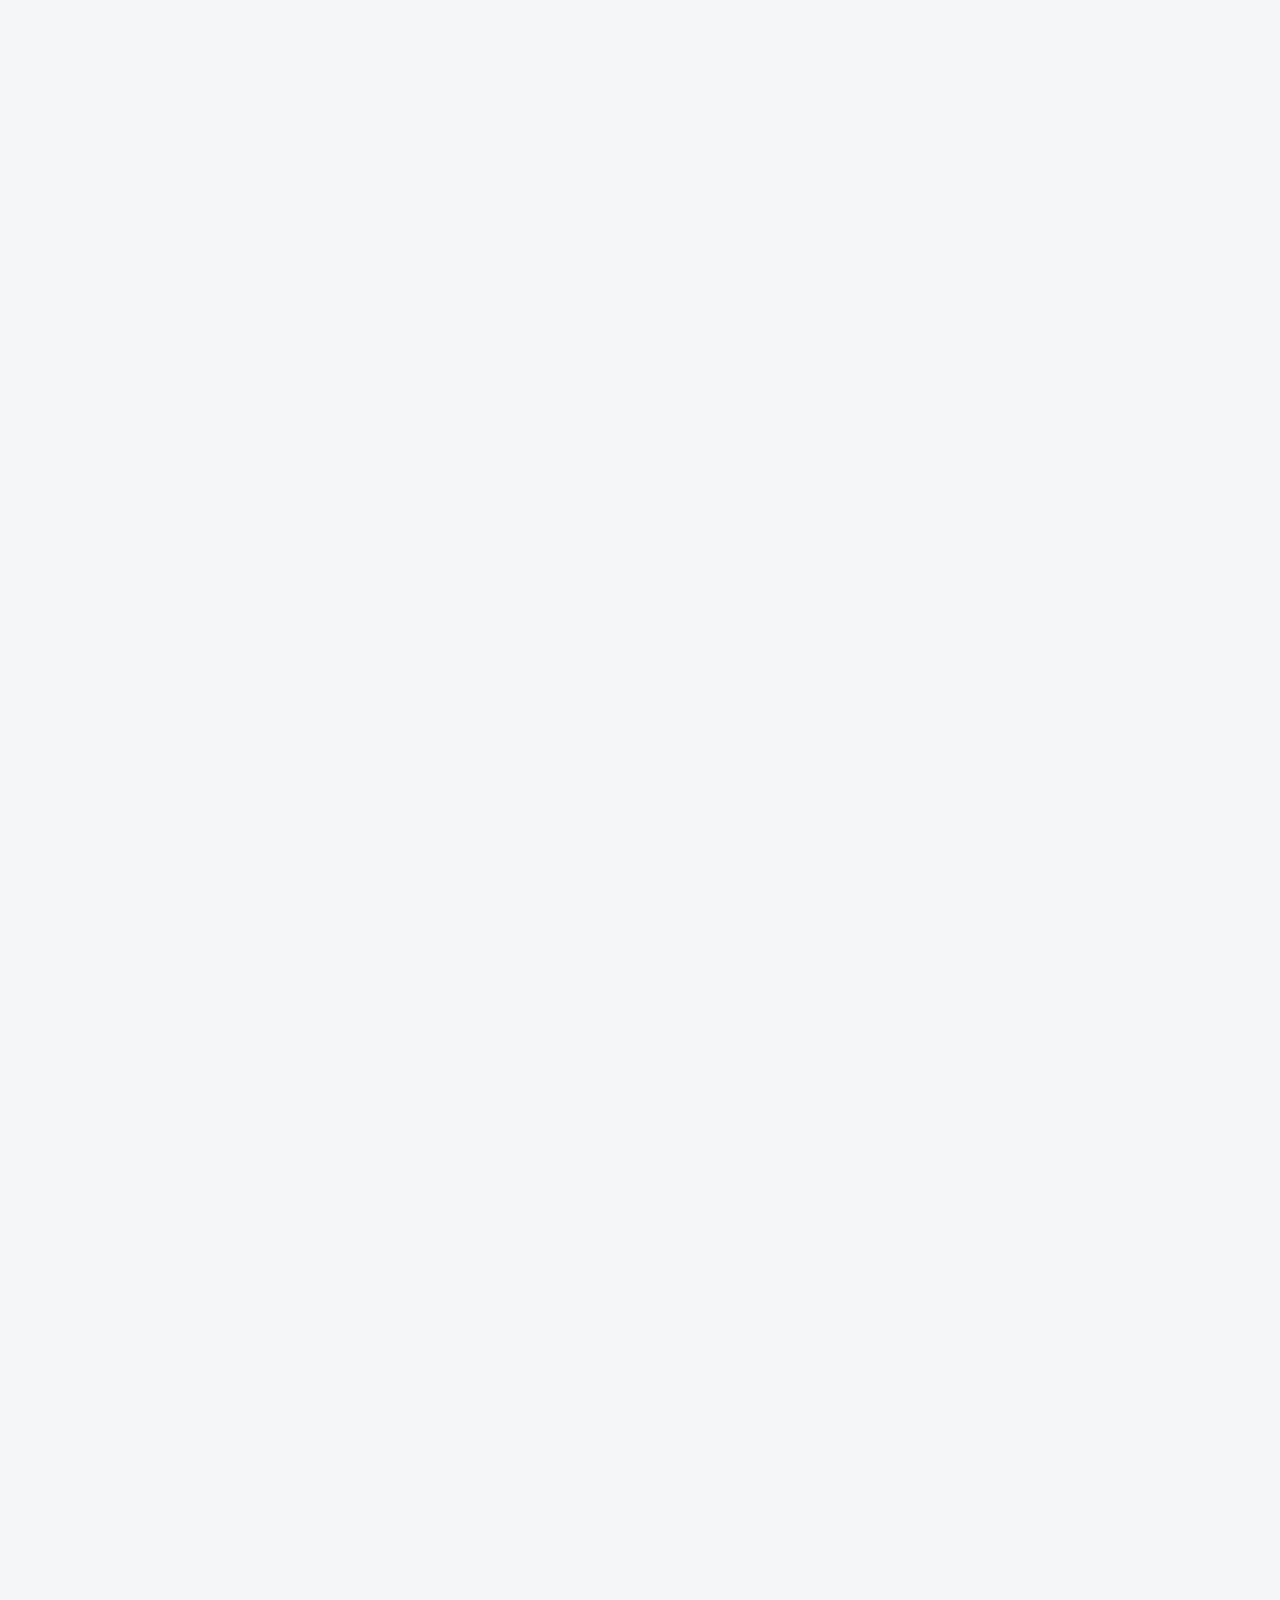
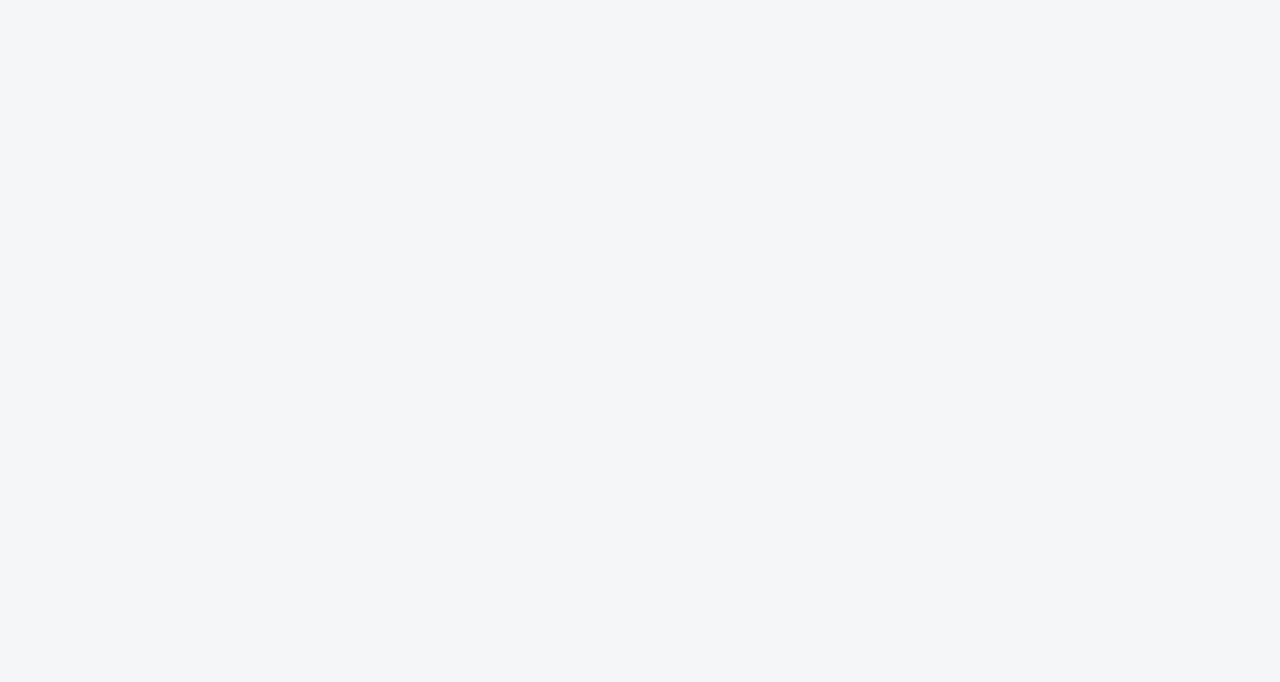
==== index.html @ a6c95e02 "First" ====
﻿<!DOCTYPE html>
<html lang="en">

<head>
    <meta charset="utf-8">
    <meta http-equiv="X-UA-Compatible" content="IE=edge">
    <meta name="viewport" content="width=device-width, initial-scale=1">
    <!-- The above 3 meta tags *must* come first in the head; any other head content must come *after* these tags -->
    <meta name="description" content="">
    <meta name="keywords" content="">
    <title>Home</title>
    <!-- Bootstrap -->
    <link href="css/bootstrap.min.css" rel="stylesheet">
    <link href="css/style.css" rel="stylesheet">
    <link href="css/font-awesome.min.css" rel="stylesheet">
    <link href="css/fontello.css" rel="stylesheet">
    <link rel="stylesheet" type="text/css" href="css/animsition.min.css">
    <!-- Google Fonts -->
    <link href="https://fonts.googleapis.com/css?family=Poppins:300,400,500,600,700|Merriweather:300,300i,400,400i,700,700i" rel="stylesheet">
    <!-- owl Carousel Css -->
    <link href="css/owl.carousel.css" rel="stylesheet">
    <link href="css/owl.theme.css" rel="stylesheet">
    <!-- HTML5 shim and Respond.js for IE8 support of HTML5 elements and media queries -->
    <!-- WARNING: Respond.js doesn't work if you view the page via file:// -->
    <!--[if lt IE 9]>
      <script src="https://oss.maxcdn.com/html5shiv/3.7.3/html5shiv.min.js"></script>
      <script src="https://oss.maxcdn.com/respond/1.4.2/respond.min.js"></script>
    <![endif]-->
</head>

<body class="animsition">
    <div class="top-bar">
        <!-- top-bar -->
        <div class="container">
            <div class="row">
                <div class="col-md-4 hidden-xs hidden-sm">
                    <p class="mail-text">Welcome to our Website</p>
                </div>
                <div class="col-md-8 col-sm-12 text-right col-xs-12">
                    <div class="top-nav">
                        <!--<span class="top-text hidden-xs"><a href="#">View Locations</a> </span> <span class="top-text"><a href="#">+1800-123-4567</a></span> <span class="top-text"><a href="#">EMI calculator</a></span> -->
                    </div>
                </div>
            </div>
        </div>
    </div>
    <!-- /.top-bar -->
    <div class="header">
        <div class="container">
            <div class="row">
                <div class="col-md-2 col-sm-12 col-xs-6">
                    <!-- logo -->
                    <div class="logo">
                        <a href="index.html"><img src="images/logo.png" alt="Borrow - Loan Company Website Template"></a>
                    </div>
                </div>
                <!-- logo -->
                <div class="col-md-10 col-sm-12 col-xs-12">
                    <div id="navigation">
                        <!-- navigation start-->
                        <ul>
                            <li class="active"><a href="index.html" class="animsition-link">Home</a></li>
                            <li><a href="product.html" class="animsition-link">Product</a></li>
                            <!--<li><a href="blog-listing.html" class="animsition-link">Blog</a></li>-->
                            <!--<li><a href="faq.html" class="animsition-link">Faq</a></li>-->
                            <!--<li><a href="contact-us.html" title="Contact us" class="animsition-link">Contact us</a></li>-->
                        </ul>
                    </div>
                    <!-- /.navigation start-->
                </div>
            </div>
        </div>
    </div>
    <div class="slider" id="">
        <!-- slider -->
        <div class="slider-img"><img src="./images/slider-1.jpg" alt="Borrow - Loan Company Website Template" class="">
            <div class="container">
                <div class="row">
                    <div class="col-lg-6 col-md-12 col-sm-12 col-xs-12">
                        <div class="slider-captions">
                            <!-- slider-captions -->
                            <h1 class="slider-title">Pinjaman Pribadi Sesuai dengan Kebutuhan Anda </h1>
                            <p class="slider-text hidden-xs">Pinjaman Pribadi Sesuai dengan Kebutuhan Anda
                                <!--<br>-->
                                <!--<strong class="text-highlight">(555) 123-4567</strong>-->
                            </p>
                            <!--<a href="" class="btn btn-default hidden-xs">Loan Products</a>-->
                        </div>
                        <!-- /.slider-captions -->
                    </div>
                </div>
            </div>
        </div>
        <!--<div>-->
            <!--&lt;!&ndash;<div class="slider-img"><img src="./images/slider-2.jpg" alt="Borrow - Loan Company Website Template" class="">&ndash;&gt;-->
                <!--&lt;!&ndash;<div class="container">&ndash;&gt;-->
                    <!--&lt;!&ndash;<div class="row">&ndash;&gt;-->
                        <!--&lt;!&ndash;<div class="col-lg-6 col-md-12 col-sm-12 col-xs-12">&ndash;&gt;-->
                            <!--&lt;!&ndash;<div class="slider-captions">&ndash;&gt;-->
                                <!--&lt;!&ndash;&lt;!&ndash; slider-captions &ndash;&gt;&ndash;&gt;-->
                                <!--&lt;!&ndash;<h1 class="slider-title"> Lowest Car Loan Rate <strong class="text-highlight">9.60%</strong> </h1>&ndash;&gt;-->
                                <!--&lt;!&ndash;<p class="slider-text hidden-xs"> We provide an excellent service Loan company. Lorem ipsum simple dummy content goes here.</p>&ndash;&gt;-->
                                <!--&lt;!&ndash;<a href="projects.html" class="btn btn-default hidden-xs">Check Eligiblity</a> </div>&ndash;&gt;-->
                            <!--&lt;!&ndash;&lt;!&ndash; /.slider-captions &ndash;&gt;&ndash;&gt;-->
                        <!--&lt;!&ndash;</div>&ndash;&gt;-->
                    <!--&lt;!&ndash;</div>&ndash;&gt;-->
                <!--&lt;!&ndash;</div>&ndash;&gt;-->
            <!--&lt;!&ndash;</div>&ndash;&gt;-->
        <!--</div>-->
        <!--<div>-->
            <!--&lt;!&ndash;<div class="slider-img"><img src="./images/slider-3.jpg" alt="Borrow - Loan Company Website Template" class="">&ndash;&gt;-->
                <!--&lt;!&ndash;<div class="container">&ndash;&gt;-->
                    <!--&lt;!&ndash;<div class="row">&ndash;&gt;-->
                        <!--&lt;!&ndash;<div class="col-lg-6 col-md-12 col-sm-12 col-xs-12">&ndash;&gt;-->
                            <!--&lt;!&ndash;<div class="slider-captions">&ndash;&gt;-->
                                <!--&lt;!&ndash;&lt;!&ndash; slider-captions &ndash;&gt;&ndash;&gt;-->
                                <!--&lt;!&ndash;<h1 class="slider-title">Student Loans with Greate Rates <strong class="text-highlight">11.10%</strong></h1>&ndash;&gt;-->
                                <!--&lt;!&ndash;<p class="slider-text hidden-xs">We provide an excellent service for all types of loans in&ndash;&gt;-->
                                    <!--&lt;!&ndash;<br> ahmedabad and offer service, advice and direction.</p>&ndash;&gt;-->
                                <!--&lt;!&ndash;<a href="service-list.html" class="btn btn-default hidden-xs">View Products</a> </div>&ndash;&gt;-->
                            <!--&lt;!&ndash;&lt;!&ndash; /.slider-captions &ndash;&gt;&ndash;&gt;-->
                        <!--&lt;!&ndash;</div>&ndash;&gt;-->
                    <!--&lt;!&ndash;</div>&ndash;&gt;-->
                <!--&lt;!&ndash;</div>&ndash;&gt;-->
            <!--&lt;!&ndash;</div>&ndash;&gt;-->
        <!--</div>-->
    </div>
    <div class="rate-table">
        <div class="container">
            <!--<div class="row">-->
                <!--<div class="col-md-6 col-sm-6 col-xs-6">-->
                    <!--<div class="rate-counter-block">-->
                        <!--<div class="icon rate-icon  "> <img src="images/mortgage.svg" alt="Borrow - Loan Company Website Template" class="icon-svg-1x"></div>-->
                        <!--<div class="rate-box">-->
                            <!--<h1 class="loan-rate">3.74%</h1>-->
                            <!--<small class="rate-title">Home Loans</small>-->
                        <!--</div>-->
                    <!--</div>-->
                <!--</div>-->
                <div class="col-md-6 col-sm-6 col-xs-6">
                    <div class="rate-counter-block">
                        <div class="icon rate-icon  "> <img src="images/loan.svg" alt="Borrow - Loan Company Website Template" class="icon-svg-1x"></div>
                        <div class="rate-box">
                            <h1 class="loan-rate">8.96%</h1>
                            <small class="rate-title">Personal Loans</small>
                        </div>
                    </div>
                </div>
                <!--<div class="col-md-6 col-sm-6 col-xs-6">-->
                    <!--<div class="rate-counter-block">-->
                        <!--<div class="icon rate-icon  "> <img src="images/car.svg" alt="Borrow - Loan Company Website Template" class="icon-svg-1x"></div>-->
                        <!--<div class="rate-box">-->
                            <!--<h1 class="loan-rate">6.70%</h1>-->
                            <!--<small class="rate-title">Car Loans</small>-->
                        <!--</div>-->
                    <!--</div>-->
                <!--</div>-->
                <div class="col-md-6 col-sm-6 col-xs-6">
                    <div class="rate-counter-block">
                        <div class="icon rate-icon  "> <img src="images/credit-card.svg" alt="Borrow - Loan Company Website Template" class="icon-svg-1x"></div>
                        <div class="rate-box">
                            <h1 class="loan-rate">9.00%</h1>
                            <small class="rate-title">Credit card</small>
                        </div>
                    </div>
                </div>
            </div>
        <!--</div>-->
    </div>
    <div class="section-space80">
        <div class="container">
            <div class="row">
                <div class="col-md-offset-2 col-md-8 col-sm-12 col-xs-12">
                    <div class="mb60 text-center section-title">
                        <!-- section title start-->
                        <h1>Temukan Produk Pinjaman Yang Kami Tawarkan</h1>
                        <p>Kami akan mencocokkan Anda dengan program pinjaman yang memenuhi kebutuhan keuangan Anda, dalam likuiditas jangka pendek, dengan berupaya menyediakan dana bagi Anda dalam waktu 24 jam setelah aplikasi.</p>
                    </div>
                    <!-- /.section title start-->
                </div>
            </div>
            <div class="row">
                <div class="service" id="service">
                    <div class="col-md-12 col-sm-12 col-xs-12">
                        <div class="bg-white pinside40 service-block outline mb30">
                            <div class="icon mb40"> <img src="images/loan.svg" alt="" class="icon-svg-2x"> </div>
                            <h2><a href="#" class="title">Kredit Tanpa Agunan</a></h2>
                            <p>Kredit Tanpa Agunan (KTA) adalah salah satu produk pinjaman yang memberikan fasilitas kredit tanpa membebankan calon nasabah untuk mempersiapkan suatu aset untuk dijadikan jaminan atas pinjaman tersebut.</p>
                            <a href="#" class="btn-link">Baca selengkapnya</a> </div>
                    </div>
                    <div class="col-md-12 col-sm-12 col-xs-12">
                        <div class="bg-white pinside40 service-block outline mb30">
                            <div class="icon mb40"> <img src="images/mortgage.svg" alt="" class="icon-svg-2x"></div>
                            <h2><a href="#" class="title">Kredit Pemilikan Rumah</a></h2>
                            <p>Kredit Pemilikan Rumah (KPR) adalah produk pembiayaan atau pinjaman yang diberikan kepada pembeli rumah dengan skema pembiayaan sampai dengan persentase tertentu dari harga rumah atau properti.   </p>
                            <a href="#" class="btn-link">Baca selengkapnya</a> </div>
                    </div>
                    <div class="col-md-12 col-sm-12 col-xs-12">
                        <div class="bg-white pinside40 service-block outline mb30">
                            <div class="icon mb40"> <img src="images/piggy-bank.svg" alt="" class="icon-svg-2x"></div>
                            <h2><a href="#" class="title">Kredit Multiguna</a></h2>
                            <p>Kredit Multiguna (KMG) adalah salah satu produk perbankan yang memberikan fasilitas pinjaman dimana peminjam (debitur) diharuskan untuk memberikan agunan atau jaminan.  </p>
                            <a href="#" class="btn-link">Baca selengkapnya</a> </div>
                    </div>
                    <!--<div class="col-md-12 col-sm-12 col-xs-12">-->
                        <!--<div class="bg-white pinside40 service-block outline mb30">-->
                            <!--<div class="icon mb40"> <img src="images/loan.svg" alt="Borrow - Loan Company Website Template" class="icon-svg-2x"></div>-->
                            <!--<h2><a href="#" class="title">Business Loan</a></h2>-->
                            <!--<p>Lorem ipsum dolor sit nean commodo ligula eget dolor simple dummyum sociis natoque.amet, consectetuer adipiscing elit. </p>-->
                            <!--<a href="#" class="btn-link">Read More</a> </div>-->
                    <!--</div>-->
                    <div class="col-md-12 col-sm-12 col-xs-12">
                        <div class="bg-white pinside40 service-block outline mb30">
                            <div class="icon mb40"> <img src="images/car.svg" alt="Borrow - Loan Company Website Template" class="icon-svg-2x"></div>
                            <h2><a href="#" class="title">Kredit Mobil Baru</a></h2>
                            <p>Kredit mobil adalah sebuah layanan yang ditawarkan oleh pihak bank atau lembaga pembiayaan kepada para nasabahnya yang ingin membeli mobil dengan cara yang cepat dan mudah.</p>
                            <a href="#" class="btn-link">Baca selengkapnya</a> </div>
                    </div>
                </div>
            </div>
        </div>
    </div>
    <div class="bg-white section-space80">
        <div class="container">
            <div class="row">
                <div class="col-md-offset-2 col-md-8 col-xs-12">
                    <div class="mb100 text-center section-title">
                        <!-- section title start-->
                        <h1>Fast & Easy Application Process.</h1>
                        <p>Suspendisse aliquet varius nunc atcibus lacus sit amet coed portaeri sque mami luctus viveed congue lobortis faucibus.</p>
                    </div>
                    <!-- /.section title start-->
                </div>
            </div>
            <div class="row">
                <div class="col-md-4 col-sm-4 col-xs-12">
                    <div class="bg-white pinside40 number-block outline mb60 bg-boxshadow">
                        <div class="circle"><span class="number">1</span></div>
                        <h3 class="number-title">Pilih Produk KTA</h3>
                        <p>Tentukan produk KTA sesuai kebutuhan Anda.</p>
                    </div>
                </div>
                <div class="col-md-4 col-sm-4 col-xs-12">
                    <div class="bg-white pinside40 number-block outline mb60 bg-boxshadow">
                        <div class="circle"><span class="number">2</span></div>
                        <h3 class="number-title">Lengkapi Data Diri Anda</h3>
                        <p>Isi dan lengkapi seluruh informasi yang diperlukan seperti Nama, Alamat, Pekerjaan, Penghasilan, dan informasi lainnya.</p>
                    </div>
                </div>
                <div class="col-md-4 col-sm-4 col-xs-12">
                    <div class="bg-white pinside40 number-block outline mb60 bg-boxshadow">
                        <div class="circle"><span class="number">3</span></div>
                        <h3 class="number-title">Konfirmasi</h3>
                        <p>Anda akan mendapatkan SMS konfirmasi bahwa aplikasi pinjaman Anda akan segera diproses.</p>
                    </div>
                </div>
            </div>
            <div class="row">
                <div class="col-md-offset-2 col-md-8 col-sm-offset-2 col-sm-8 text-center"> <a href="#" class="btn btn-default">CEK PRODUK PINJAMAN</a> </div>
            </div>
        </div>
    </div>
    <!--<div class="tlinks">Collect from <a href="http://www.cssmoban.com/">网页模板</a></div>-->
    <!--<div class="section-space80">-->
        <!--<div class="container">-->
            <!--<div class="row">-->
                <!--<div class="col-md-offset-2 col-md-8">-->
                    <!--<div class="mb60 text-center section-title">-->
                        <!--&lt;!&ndash; section title start&ndash;&gt;-->
                        <!--<h1>Why People Choose Us</h1>-->
                        <!--<p>Suspendisse aliquet varius nunc atcibus lacus sit amet coed portaeri sque mami luctus viveed congue lobortis faucibus.</p>-->
                    <!--</div>-->
                    <!--&lt;!&ndash; /.section title start&ndash;&gt;-->
                <!--</div>-->
            <!--</div>-->
            <!--<div class="row">-->
                <!--<div class="col-md-12 col-sm-12 col-xs-12">-->
                    <!--<div class="bg-white bg-boxshadow">-->
                        <!--<div class="row">-->
                            <!--<div class="col-md-4 col-sm-6 nopadding col-xs-12">-->
                                <!--<div class="bg-white pinside60 number-block outline">-->
                                    <!--<div class="mb20"><i class="icon-command  icon-4x icon-primary"></i></div>-->
                                    <!--<h3>Dedicated Specialists</h3>-->
                                    <!--<p>Duis eget diam quis elit erdiet alidvolutp terdum tfanissim non intwesollis eu mauris.</p>-->
                                    <!--<a href="#" class="btn btn-outline mt20">Meet the team</a> </div>-->
                            <!--</div>-->
                            <!--<div class="col-md-4 col-sm-6 nopadding col-xs-12">-->
                                <!--<div class="bg-white pinside60 number-block outline">-->
                                    <!--<div class="mb20"><i class="icon-cup  icon-4x icon-primary"></i></div>-->
                                    <!--<h3>Success Stories Rating</h3>-->
                                    <!--<p>Integer facilisis fringilla dolor ut luctus lvinar felis miat velitliquam at fermentum orci.</p>-->
                                    <!--<a href="#" class="btn btn-outline mt20">View Client Review</a> </div>-->
                            <!--</div>-->
                            <!--<div class="col-md-4 col-sm-12 nopadding col-xs-12">-->
                                <!--<div class="bg-white pinside60 number-block outline">-->
                                    <!--<div class="mb20"><i class="icon-calculator  icon-4x icon-primary"></i></div>-->
                                    <!--<h3>No front Appraisal Fees!</h3>-->
                                    <!--<p> Integer faisis fringilla dolor ut luctus nisi eneinar felis viverra dignissim fermentum orci.</p>-->
                                    <!--<a href="#" class="btn btn-outline mt20">Why choose us</a> </div>-->
                            <!--</div>-->
                        <!--</div>-->
                    <!--</div>-->
                <!--</div>-->
            <!--</div>-->
        <!--</div>-->
    <!--</div>-->
    <!--<div class="bg-default section-space80">-->
        <!--<div class="container">-->
            <!--<div class="row">-->
                <!--<div class="col-md-offset-2 col-md-8 col-sm-offset-2 col-sm-8">-->
                    <!--<div class="mb60 text-center section-title">-->
                        <!--&lt;!&ndash; section title start&ndash;&gt;-->
                        <!--<h1 class="title-white">Some of our Awesome Testimonials</h1>-->
                        <!--<p> You won’t be the only one lorem ipsu mauris diam mattises.</p>-->
                    <!--</div>-->
                    <!--&lt;!&ndash; /.section title start&ndash;&gt;-->
                <!--</div>-->
            <!--</div>-->
            <!--<div class="row">-->
                <!--<div class="col-md-4 col-sm-4 clearfix col-xs-12">-->
                    <!--<div class="testimonial-block mb30">-->
                        <!--<div class="bg-white pinside30 mb20">-->
                            <!--<p class="testimonial-text"> “I loved the customer service you guys provided me. That was very nice and patient with questions I had. I would really like definitely come back here”</p>-->
                        <!--</div>-->
                        <!--<div class="testimonial-autor-box">-->
                            <!--<div class="testimonial-img pull-left"> <img src="images/testimonial-img.jpg" alt="Borrow - Loan Company Website Template"> </div>-->
                            <!--<div class="testimonial-autor pull-left">-->
                                <!--<h4 class="testimonial-name">Donny J. Griffin</h4>-->
                                <!--<span class="testimonial-meta">Personal Loan</span> </div>-->
                        <!--</div>-->
                    <!--</div>-->
                <!--</div>-->
                <!--<div class="col-md-4 col-sm-4 clearfix col-xs-12">-->
                    <!--<div class="testimonial-block mb30">-->
                        <!--<div class="bg-white pinside30 mb20">-->
                            <!--<p class="testimonial-text"> “I had a good experience with Insight Loan Services. I am thankful to insight for the help you guys gave me. My loan was easy and fast. thank you Insigtht”</p>-->
                        <!--</div>-->
                        <!--<div class="testimonial-autor-box">-->
                            <!--<div class="testimonial-img pull-left"> <img src="images/testimonial-img-1.jpg" alt="Borrow - Loan Company Website Template"> </div>-->
                            <!--<div class="testimonial-autor pull-left">-->
                                <!--<h4 class="testimonial-name">Mary O. Randle</h4>-->
                                <!--<span class="testimonial-meta">Education Loan</span> </div>-->
                        <!--</div>-->
                    <!--</div>-->
                <!--</div>-->
                <!--<div class="col-md-4 col-sm-4 clearfix col-xs-12">-->
                    <!--<div class="testimonial-block mb30">-->
                        <!--<div class="bg-white pinside30 mb20">-->
                            <!--<p class="testimonial-text"> “We came out of their offices very happy with their service. They treated us very kind. Definite will come back. The waiting time was very appropriate.”</p>-->
                        <!--</div>-->
                        <!--<div class="testimonial-autor-box">-->
                            <!--<div class="testimonial-img pull-left"> <img src="images/testimonial-img-2.jpg" alt="Borrow - Loan Company Website Template"> </div>-->
                            <!--<div class="testimonial-autor pull-left">-->
                                <!--<h4 class="testimonial-name">Lindo E. Olson</h4>-->
                                <!--<span class="testimonial-meta">Car Loan</span> </div>-->
                        <!--</div>-->
                    <!--</div>-->
                <!--</div>-->
            <!--</div>-->
        <!--</div>-->
    <!--</div>-->
    <!--<div class="section-space40 bg-white">-->
        <!--<div class="container">-->
            <!--<div class="row">-->
                <!--<div class="col-md-2 col-sm-4 col-xs-6"> <img src="images/logo-1.jpg" alt="Borrow - Loan Company Website Template"> </div>-->
                <!--<div class="col-md-2 col-sm-4 col-xs-6"> <img src="images/logo-2.jpg" alt="Borrow - Loan Company Website Template"> </div>-->
                <!--<div class="col-md-2 col-sm-4 col-xs-6"> <img src="images/logo-3.jpg" alt="Borrow - Loan Company Website Template"> </div>-->
                <!--<div class="col-md-2 col-sm-4 col-xs-6"> <img src="images/logo-4.jpg" alt="Borrow - Loan Company Website Template"> </div>-->
                <!--<div class="col-md-2 col-sm-4 col-xs-6"> <img src="images/logo-5.jpg" alt="Borrow - Loan Company Website Template"> </div>-->
                <!--<div class="col-md-2 col-sm-4 col-xs-6"> <img src="images/logo-1.jpg" alt="Borrow - Loan Company Website Template"> </div>-->
            <!--</div>-->
        <!--</div>-->
    <!--</div>-->
    <!--<div class="section-space80">-->
        <!--<div class="container">-->
            <!--<div class="row">-->
                <!--<div class="col-md-offset-2 col-md-8 col-sm-offset-2 col-sm-8">-->
                    <!--<div class="mb60 text-center section-title">-->
                        <!--&lt;!&ndash; section title start&ndash;&gt;-->
                        <!--<h1>Latest News from Loan Company</h1>-->
                        <!--<p> Our mission is to deliver reliable, latest news and opinions.</p>-->
                    <!--</div>-->
                    <!--&lt;!&ndash; /.section title start&ndash;&gt;-->
                <!--</div>-->
            <!--</div>-->
            <!--<div class="row">-->
                <!--<div class="col-md-4 col-sm-6 col-xs-12">-->
                    <!--<div class="post-block mb30">-->
                        <!--<div class="post-img">-->
                            <!--<a href="blog-single.html" class="imghover"><img src="images/blog-img.jpg" alt="Borrow - Loan Company Website Template" class="img-responsive"></a>-->
                        <!--</div>-->
                        <!--<div class="bg-white pinside40 outline">-->
                            <!--<h2><a href="blog-single.html" class="title">Couples Buying New Home Loan</a></h2>-->
                            <!--<p class="meta"><span class="meta-date">Aug 25, 2017</span><span class="meta-author">By<a href="#"> Admin</a></span></p>-->
                            <!--<p>Fusce sed erat libasellus id orci quis ligula pret do lectus velit, a malesuada urna sodales eu.</p>-->
                            <!--<a href="blog-single.html" class="btn-link">Read More</a> </div>-->
                    <!--</div>-->
                <!--</div>-->
                <!--<div class="col-md-4 col-sm-6 col-xs-12">-->
                    <!--<div class="post-block mb30">-->
                        <!--<div class="post-img">-->
                            <!--<a href="blog-single.html" class="imghover"><img src="images/blog-img-1.jpg" alt="Borrow - Loan Company Website Template" class="img-responsive"></a>-->
                        <!--</div>-->
                        <!--<div class="bg-white pinside40 outline">-->
                            <!--<h2><a href="blog-single.html" class="title">Business Man Thinking for Loan</a></h2>-->
                            <!--<p class="meta"><span class="meta-date">Aug 24, 2017</span><span class="meta-author">By<a href="#"> Admin</a></span></p>-->
                            <!--<p>Nulla vehicula nibh vel malesuada dapibus ringilla nunc mi sit amet fbendum sapierttitor nibh. </p>-->
                            <!--<a href="blog-single.html" class="btn-link">Read More</a> </div>-->
                    <!--</div>-->
                <!--</div>-->
                <!--<div class="col-md-4 col-sm-6 col-xs-12">-->
                    <!--<div class="post-block mb30">-->
                        <!--<div class="post-img">-->
                            <!--<a href="blog-single.html" class="imghover"><img src="images/blog-img-2.jpg" alt="Borrow - Loan Company Website Templates" class="img-responsive"></a>-->
                        <!--</div>-->
                        <!--<div class="bg-white pinside40 outline">-->
                            <!--<h2><a href="blog-single.html" class="title">Are you students looking for loan ?</a></h2>-->
                            <!--<p class="meta"><span class="meta-date">Aug 23, 2017</span><span class="meta-author">By<a href="#"> Admin</a></span></p>-->
                            <!--<p>Malesuada urna sodales euusce sed erat libasellus id orci quis ligula pretium co ctus velit.</p>-->
                            <!--<a href="blog-single.html" class="btn-link">Read More</a> </div>-->
                    <!--</div>-->
                <!--</div>-->
            <!--</div>-->
        <!--</div>-->
    <!--</div>-->
    <!--<div class="section-space80 bg-white">-->
        <!--<div class="container">-->
            <!--<div class="row">-->
                <!--<div class="col-md-offset-2 col-md-8 col-sm-offset-2 col-sm-8">-->
                    <!--<div class="mb60 text-center section-title">-->
                        <!--&lt;!&ndash; section title&ndash;&gt;-->
                        <!--<h1>We are Here to Help You</h1>-->
                        <!--<p>Our mission is to deliver reliable, latest news and opinions.</p>-->
                    <!--</div>-->
                    <!--&lt;!&ndash; /.section title&ndash;&gt;-->
                <!--</div>-->
            <!--</div>-->
            <!--<div class="row">-->
                <!--<div class="col-md-4 col-sm-6 col-xs-12">-->
                    <!--<div class="bg-white bg-boxshadow pinside40 outline text-center mb30">-->
                        <!--<div class="mb40"><i class="icon-calendar-3 icon-2x icon-default"></i></div>-->
                        <!--<h2 class="capital-title">Apply For Loan</h2>-->
                        <!--<p>Looking to buy a car or home loan? then apply for loan now.</p>-->
                        <!--<a href="#" class="btn-link">Get Appointment</a> </div>-->
                <!--</div>-->
                <!--<div class="col-md-4 col-sm-6 col-xs-12">-->
                    <!--<div class="bg-white bg-boxshadow pinside40 outline text-center mb30">-->
                        <!--<div class="mb40"><i class="icon-phone-call icon-2x icon-default"></i></div>-->
                        <!--<h2 class="capital-title">Call us at </h2>-->
                        <!--<h1 class="text-big">800-123-456 / 789 </h1>-->
                        <!--<p>lnfo@loanadvisor.com</p>-->
                        <!--<a href="#" class="btn-link">Contact us</a> </div>-->
                <!--</div>-->
                <!--<div class="col-md-4 col-sm-12 col-xs-12">-->
                    <!--<div class="bg-white bg-boxshadow pinside40 outline text-center mb30">-->
                        <!--<div class="mb40"> <i class="icon-users icon-2x icon-default"></i></div>-->
                        <!--<h2 class="capital-title">Talk to Advisor</h2>-->
                        <!--<p>Need to loan advise? Talk to our Loan advisors.</p>-->
                        <!--<a href="#" class="btn-link">Meet The Advisor</a> </div>-->
                <!--</div>-->
            <!--</div>-->
        <!--</div>-->
    <!--</div>-->
    <!--<div class="footer section-space80">-->
        <!--&lt;!&ndash; footer &ndash;&gt;-->
        <!--<div class="container">-->
            <!--<div class="row">-->
                <!--<div class="col-md-6 col-sm-12 col-xs-12">-->
                    <!--<div class="widget-text mt40">-->
                        <!--&lt;!&ndash; widget text &ndash;&gt;-->
                        <!--<p>Our goal at Borrow Loan Company is to provide access to personal loans and education loan, car loan, home loan at insight competitive interest rates lorem ipsums. We are the loan provider, you can use our loan product.</p>-->
                        <!--<div class="row">-->
                            <!--<div class="col-md-6 col-xs-6">-->
                                <!--<p class="address-text"><span><i class="icon-placeholder-3 icon-1x"></i> </span>3895 Sycamore Road Arlington, 97812 </p>-->
                            <!--</div>-->
                            <!--<div class="col-md-6 col-xs-6">-->
                                <!--<p class="call-text"><span><i class="icon-phone-call icon-1x"></i></span>800-123-456</p>-->
                            <!--</div>-->
                        <!--</div>-->
                    <!--</div>-->
                    <!--&lt;!&ndash; /.widget text &ndash;&gt;-->
                <!--</div>-->
                <!--&lt;!&ndash;<div class="col-md-2 col-sm-4 col-xs-6">&ndash;&gt;-->
                    <!--&lt;!&ndash;<div class="widget-footer mt40">&ndash;&gt;-->
                        <!--&lt;!&ndash;&lt;!&ndash; widget footer &ndash;&gt;&ndash;&gt;-->
                        <!--&lt;!&ndash;<ul class="listnone">&ndash;&gt;-->
                            <!--&lt;!&ndash;<li><a href="#">Home</a></li>&ndash;&gt;-->
                            <!--&lt;!&ndash;<li><a href="#">Services</a></li>&ndash;&gt;-->
                            <!--&lt;!&ndash;<li><a href="#">About Us</a></li>&ndash;&gt;-->
                            <!--&lt;!&ndash;<li><a href="#">News</a></li>&ndash;&gt;-->
                            <!--&lt;!&ndash;<li><a href="#">Faq</a></li>&ndash;&gt;-->
                            <!--&lt;!&ndash;<li><a href="#">Contact Us</a></li>&ndash;&gt;-->
                        <!--&lt;!&ndash;</ul>&ndash;&gt;-->
                    <!--&lt;!&ndash;</div>&ndash;&gt;-->
                    <!--&lt;!&ndash;&lt;!&ndash; /.widget footer &ndash;&gt;&ndash;&gt;-->
                <!--&lt;!&ndash;</div>&ndash;&gt;-->
                <!--&lt;!&ndash;<div class="col-md-2 col-sm-4 col-xs-6">&ndash;&gt;-->
                    <!--&lt;!&ndash;<div class="widget-footer mt40">&ndash;&gt;-->
                        <!--&lt;!&ndash;&lt;!&ndash; widget footer &ndash;&gt;&ndash;&gt;-->
                        <!--&lt;!&ndash;<ul class="listnone">&ndash;&gt;-->
                            <!--&lt;!&ndash;<li><a href="#">Car Loan</a></li>&ndash;&gt;-->
                            <!--&lt;!&ndash;<li><a href="#">Personal Loan</a></li>&ndash;&gt;-->
                            <!--&lt;!&ndash;<li><a href="#">Education Loan</a></li>&ndash;&gt;-->
                            <!--&lt;!&ndash;<li><a href="#">Business Loan</a></li>&ndash;&gt;-->
                            <!--&lt;!&ndash;<li><a href="#">Home Loan</a></li>&ndash;&gt;-->
                            <!--&lt;!&ndash;<li><a href="#">Debt Consolidation</a></li>&ndash;&gt;-->
                        <!--&lt;!&ndash;</ul>&ndash;&gt;-->
                    <!--&lt;!&ndash;</div>&ndash;&gt;-->
                    <!--&lt;!&ndash;&lt;!&ndash; /.widget footer &ndash;&gt;&ndash;&gt;-->
                <!--&lt;!&ndash;</div>&ndash;&gt;-->
                <!--&lt;!&ndash;<div class="col-md-2 col-sm-4 col-xs-12">&ndash;&gt;-->
                    <!--&lt;!&ndash;<div class="widget-social mt40">&ndash;&gt;-->
                        <!--&lt;!&ndash;&lt;!&ndash; widget footer &ndash;&gt;&ndash;&gt;-->
                        <!--&lt;!&ndash;<ul class="listnone">&ndash;&gt;-->
                            <!--&lt;!&ndash;<li><a href="#"><i class="fa fa-facebook"></i>Facebook</a></li>&ndash;&gt;-->
                            <!--&lt;!&ndash;<li><a href="#"><i class="fa fa-google-plus"></i>Google Plus</a></li>&ndash;&gt;-->
                            <!--&lt;!&ndash;<li><a href="#"><i class="fa fa-twitter"></i>Twitter</a></li>&ndash;&gt;-->
                            <!--&lt;!&ndash;<li><a href="#"><i class="fa fa-linkedin"></i>Linked In</a></li>&ndash;&gt;-->
                        <!--&lt;!&ndash;</ul>&ndash;&gt;-->
                    <!--&lt;!&ndash;</div>&ndash;&gt;-->
                    <!--&lt;!&ndash;&lt;!&ndash; /.widget footer &ndash;&gt;&ndash;&gt;-->
                <!--&lt;!&ndash;</div>&ndash;&gt;-->
            <!--</div>-->
        <!--</div>-->
    <!--</div>-->
    <!-- /.footer -->
    <div class="tiny-footer">
        <!-- tiny footer -->
        <div class="container">
            <div class="row">
                <div class="col-md-6 col-sm-6 col-xs-6">
                    <p>Copyright &copy; 2019.Company name All rights reserved. </p>
                </div>
                <div class="col-md-6 col-sm-6 text-right col-xs-6">
                    <p>Terms of use | Privacy Policy</p>
                </div>
            </div>
        </div>
    </div>
    <!-- /.tiny footer -->
    <!-- back to top icon -->
    <a href="#0" class="cd-top" title="Go to top">Top</a>
    <!-- jQuery (necessary for Bootstrap's JavaScript plugins) -->
    <script src="js/jquery.min.js"></script>
    <!-- Include all compiled plugins (below), or include individual files as needed -->
    <script src="js/bootstrap.min.js"></script>
    <script type="text/javascript" src="js/menumaker.js"></script>
    <!-- animsition -->
    <script type="text/javascript" src="js/animsition.js"></script>
    <script type="text/javascript" src="js/animsition-script.js"></script>
    <!-- sticky header -->
    <script type="text/javascript" src="js/jquery.sticky.js"></script>
    <script type="text/javascript" src="js/sticky-header.js"></script>
    <!-- slider script -->
    <script type="text/javascript" src="js/owl.carousel.min.js"></script>
    <script type="text/javascript" src="js/slider-carousel.js"></script>
    <script type="text/javascript" src="js/service-carousel.js"></script>
    <!-- Back to top script -->
    <script src="js/back-to-top.js" type="text/javascript"></script>
</body>

</html>
---- css/style.css ----
@charset "utf-8";

/* CSS Document */


/*-----------------------------------
General css class
-----------------------------------*/

body {
    font-size: 15px;
    font-family: 'Poppins', sans-serif;
    line-height: 1.4;
    color: #778191;
    background-color: #f4f6f8;
    -webkit-font-smoothing: antialiased;
    -moz-osx-font-smoothing: grayscale;
}

h1,
h2,
h3,
h4,
h5,
h6 {
    margin: 0px 0px 10px 0px;
    color: #3c4d6b;
    font-weight: 500;
}

h1 {
    font-size: 32px;
    line-height: 44px;
    letter-spacing: -1px;
}

h2 {
    font-size: 24px;
    line-height: 32px;
}

h3 {
    font-size: 20px;
}

h4 {
    font-size: 16px;
    line-height: 1.6;
}

p {
    margin: 0 0 26px;
    line-height: 1.6;
    font-weight: 400;
}

ul,
ol {}

ul li,
ol li {}

a {
    color: #f51f8a;
    text-decoration: none;
    -webkit-transition: all 0.3s ease-in-out;
    -moz-transition: all 0.3s ease-in-out;
    transition: all 0.3s ease-in-out;
}

a:focus,
a:hover {
    text-decoration: none;
    color: #15549a;
}

strong {}

blockquote {
    padding: 10px 20px;
    margin: 0 0 0px;
    font-size: 21px;
    border-left: 5px solid #eff1f4;
    color: #414346;
    font-style: italic;
    line-height: 35px;
    font-family: 'Merriweather', serif;
    font-weight: 700;
}

blockquote.alignright {
    max-width: 50%;
}

blockquote.alignleft {
    max-width: 50%;
}

p:last-child {
    margin-bottom: 0px;
}

::selection {
    background: #ffecb3;
    color: #333;
}

*,
*::before,
*::after {
    transition: all .3s ease-in-out;
}

.text-highlight {
    color: #ffecb3;
}

.italic {}

.small-text {}

.listnone {
    list-style: none;
    margin: 0px 0px 0px 0px;
    padding: 0;
}

.required {
    color: red
}

.lead {
    color: #3c4d6b;
    line-height: 36px;
    font-size: 24px;
}

.lead-strong {}

.section-title {}

.text-white {
    color: #fff;
}

.title-white {
    color: #fff;
}

.title {
    color: #3c4d6b;
    line-height: 32px;
}

.tlinks {
    text-indent: -9999px;
    height: 0;
    line-height: 0;
    font-size: 0;
    overflow: hidden;
}


/*-----------------------------------
Space css class
-----------------------------------*/


/*----------------
margin space
-----------------*/

.mb0 {
    margin-bottom: 0px;
}

.mb10 {
    margin-bottom: 10px;
}

.mb20 {
    margin-bottom: 20px;
}

.mb30 {
    margin-bottom: 30px;
}

.mb40 {
    margin-bottom: 40px;
}

.mb60 {
    margin-bottom: 60px;
}

.mb80 {
    margin-bottom: 80px;
}

.mb100 {
    margin-bottom: 100px;
}

.mt0 {
    margin-top: 0px;
}

.mt10 {
    margin-top: 10px;
}

.mt20 {
    margin-top: 20px;
}

.mt30 {
    margin-top: 30px;
}

.mt40 {
    margin-top: 40px;
}

.mt60 {
    margin-top: 60px;
}

.mt80 {
    margin-top: 80px;
}

.mt100 {
    margin-top: 100px;
}


/*----------------
less margin space from top
-----------------*/

.mt-20 {
    margin-top: -20px;
}

.mt-40 {
    margin-top: -40px;
}

.mt-60 {
    margin-top: -60px;
}

.mt-80 {
    margin-top: -80px;
}


/*---------------
Padding space
-----------------*/

.nopadding {
    padding: 0px;
}

.nopr {
    padding-right: 0px;
}

.nopl {
    padding-left: 0px;
}

.pinside10 {
    padding: 10px;
}

.pinside20 {
    padding: 20px;
}

.pinside30 {
    /* padding: 30px; */
}

.pinside40 {
    padding: 40px;
}

.pinside50 {
    padding: 50px;
}

.pinside60 {
    padding: 60px;
}

.pinside80 {
    padding: 80px;
}

.pdt10 {
    padding-top: 10px;
}

.pdt20 {
    padding-top: 20px;
}

.pdt30 {
    padding-top: 30px;
}

.pdt40 {
    padding-top: 40px;
}

.pdt60 {
    padding-top: 60px;
}

.pdt80 {
    padding-top: 80px;
}

.pdb10 {
    padding-bottom: 10px;
}

.pdb20 {
    padding-bottom: 20px;
}

.pdb30 {
    padding-bottom: 30px;
}

.pdb40 {
    padding-bottom: 40px;
}

.pdb60 {
    padding-bottom: 60px;
}

.pdb80 {
    padding-bottom: 80px;
}

.pdl10 {
    padding-left: 10px;
}

.pdl20 {
    padding-left: 20px;
}

.pdl30 {
    padding-left: 30px;
}

.pdl40 {
    padding-left: 40px;
}

.pdl60 {
    padding-left: 60px;
}

.pdl80 {
    padding-left: 80px;
}

.pdr10 {
    padding-right: 10px;
}

.pdr20 {
    padding-right: 20px;
}

.pdr30 {
    padding-right: 30px;
}

.pdr40 {
    padding-right: 40px;
}

.pdr60 {
    padding-right: 60px;
}

.pdr80 {
    padding-right: 80px;
}

.x {}

.y {
    padding-top: 220px;
}


/*---------------
Section Space

* Section space help to create top bottom space. 
*
-----------------*/

.section-space20 {
    padding-top: 20px;
    padding-bottom: 20px;
}

.section-space40 {
    padding-top: 40px;
    padding-bottom: 40px;
}

.section-space60 {
    padding-top: 60px;
    padding-bottom: 60px;
}

.section-space80 {
    padding-top: 80px;
    padding-bottom: 80px;
}

.section-space100 {
    padding-top: 100px;
    padding-bottom: 100px;
}

.section-space120 {
    padding-top: 120px;
    padding-bottom: 120px;
}

.section-space140 {
    padding-top: 140px;
    padding-bottom: 140px;
}


/*-----------------------------------------
Background & Block color 
------------------------------------------*/

.bg-light {
    background-color: #fafcfd;
}

.bg-primary {
    background-color: #eff1f4;
}

.bg-default {
    background-color: #15549a;
    color: #87c0ff;
}

.bg-white {
    background-color: #fff;
}

.outline {
    border: 1px solid #dee4ee;
}

.link-title {}

.small-title {
    font-size: 14px;
    color: #778191;
    font-weight: 500;
}

.big-title {
    font-size: 36px;
    font-weight: 600;
    color: #15549a;
}

.capital-title {
    text-transform: uppercase;
    font-size: 16px;
    font-weight: 600;
}

.bdr-btm {}

.green-text {}

.bg-boxshadow {
    -webkit-box-shadow: 0px 4px 16px 3px rgba(213, 221, 234, .5);
    -moz-box-shadow: 0px 4px 16px 3px rgba(213, 221, 234, .5);
    box-shadow: 0px 4px 16px 3px rgba(213, 221, 234, .5);
}


/*-----------------------------------------
Buttons
------------------------------------------*/

.btn {
    font-size: 14px;
    border-radius: 2px;
    line-height: 12px;
    letter-spacing: 1px;
    text-transform: uppercase;
    font-weight: 600;
    padding: 20px 30px;
    border: none;
    font-weight: 600;
}

.btn-default {
    background-color: #f51f8a;
    color: #fff;
    border-color: #f51f8a;
}

.btn-default:hover {
    color: #fff;
    background-color: #ff389c;
    border-color: #ff389c;
}

.btn-default.focus,
.btn-default:focus {
    color: #fff;
    background-color: #d5504f;
    border-color: #c64241;
}

.btn-primary {
    background-color: #15549a;
    color: #fff;
}

.btn-primary:hover {
    color: #fff;
    background-color: #2573cb;
}

.btn-primary.focus,
.btn-primary:focus {}

.btn-secondary {}

.btn-secondary:hover {}

.btn-outline {
    border: 2px solid #dee4ee;
    color: #9aa9c3;
    background-color: transparent;
    padding: 17px 28px;
}

.btn-outline:hover {
    border: 2px solid #dee4ee;
    color: #6a7a94;
    background-color: #dee4ee;
}

.btn-lg {
    padding: 25px 50px;
    font-size: 18px;
    text-align: center;
}

.btn-sm {
    padding: 15px 20px;
    font-size: 12px;
    text-align: center;
}

.btn-xs {
    padding: 4px 8px;
    font-size: 10px;
}

.btn-link {
    color: #15549a;
    font-weight: 500;
    padding-bottom: 4px;
    border-bottom: 2px solid #15549a;
    display: inline-block;
}

.btn-link:hover {
    color: #f51f8a;
    font-weight: 500;
    padding-bottom: 4px;
    border-bottom: 2px solid #f51f8a;
    text-decoration: none;
}

.btn-link-white {}

.btn-link-white:hover {}

.btn-link-orange {}

.btn-link-white:hover {}


/*-----------------------------------------
Input Form
------------------------------------------*/

label {}

.control-label {
    text-transform: uppercase;
    color: #3c4d6b;
    font-size: 13px;
    font-weight: 600;
}

.form-control {
    width: 100%;
    height: 52px;
    padding: 6px 16px;
    font-size: 14px;
    line-height: 1.42857143;
    color: #555;
    background-image: none;
    background-color: #fff;
    border-radius: 4px;
    -webkit-box-shadow: inset 0 0px 0px rgba(0, 0, 0, .075);
    box-shadow: inset 0 0px 0px rgba(0, 0, 0, .075);
    margin-bottom: 10px;
    border: 2px solid #e6ecef;
}

.form-control[disabled],
.form-control[readonly],
fieldset[disabled] .form-control {
    background-color: #fff;
}

.form-control:focus {}

.required {
    color: red
}

textarea.form-control {
    border-radius: 2px;
    height: auto;
}

select {
    -webkit-appearance: none;
    background-color: #fff;
}


/*-----------------------------------------
content
------------------------------------------*/

.content {
    padding-bottom: 100px;
    padding-top: 100px;
}

.content-area {}

.sidebar-area {}

.wrapper-content {
    /* margin-top: -40px; */
    margin-bottom: 100px;
    position: relative;
}


/*-----------------------------------------
Bullet
------------------------------------------*/

.bullet {
    position: relative;
    /* padding-left: 25px; */
    line-height: 32px;
}

.bullet-arrow-circle-right li:before {
    font-family: 'FontAwesome';
    display: block;
    position: absolute;
    left: 0;
    font-size: 15px;
    color: #919297;
    /* content: "\f18e"; */
}

.bullet-arrow-right li:before {
    font-family: 'FontAwesome';
    display: block;
    position: absolute;
    left: 0;
    font-size: 15px;
    color: #747474;
    content: "\f101";
}

.bullet-check-circle li:before {
    font-family: 'FontAwesome';
    display: block;
    position: absolute;
    left: 0;
    font-size: 15px;
    color: #fff;
    content: "\f05d";
}

.bullet-check-circle-default li:before {
    font-family: 'FontAwesome';
    display: block;
    position: absolute;
    left: 0;
    font-size: 15px;
    color: #10a874;
    content: "\f05d";
}


/*-----------------------------------------
icon
------------------------------------------*/

.icon {}

.icon-1x {
    font-size: 24px;
}


/* default icon size of font*/

.icon-2x {
    font-size: 48px;
}

.icon-4x {
    font-size: 68px;
}

.icon-6x {
    font-size: 88px;
}

.icon-8x {
    font-size: 108px;
}

.icon-default {
    color: #f51f8a;
}

.icon-primary {
    color: #15549a;
}

.icon-secondary {
    color: #bcbcbc;
}

.dark-line {
    border-top: 2px solid #2b2e35;
}


/*-----------------------------------------
top bar
------------------------------------------*/

.top-bar {
    padding-top: 10px;
    padding-bottom: 10px;
    background-color: #15549a;
    font-size: 12px;
    color: #83bcfa;
    font-weight: 500;
    text-transform: uppercase;
}

.top-text {
    padding-left: 20px;
    line-height: 1.6;
}

.top-text a {
    color: #83bcfa;
}

.top-text a:hover {
    color: #fff;
}

.search-nav {
    margin-top: 10px;
    text-align: center;
}

.search-btn {
    border-radius: 50%;
    width: 30px;
    height: 30px;
    padding: 5px 0px 0px 0px;
    margin-top: 7px;
    color: #7e93ae;
    background-color: #eff3f8;
    display: inline-block;
}

.searchbar {}

.search-area {
    padding: 30px;
}

.header {
    background-color: #fff;
    padding-top: 20px;
    padding-bottom: 20px;
    position: relative;
    z-index: 99;
    /* -webkit-box-shadow: 0px 5px 9px 1px rgba(144, 161, 180, 0.2); */
    /* box-shadow: 0px 5px 9px 1px rgba(144, 161, 180, 0.2); */
    -moz-box-shadow: 0px 5px 9px 1px rgba(144, 161, 180, 0.2);
}

.logo {}

.navigation-wide {
    background-color: #15549a
}

.navigation-wide #navigation {
    margin-top: 0px;
    float: left;
    background-color: #15549a;
}

#navigation,
#navigation ul,
#navigation ul li,
#navigation ul li a,
#navigation #menu-button {
    margin: 0;
    padding: 0;
    border: 0;
    list-style: none;
    line-height: 1;
    display: block;
    position: relative;
    -webkit-box-sizing: border-box;
    -moz-box-sizing: border-box;
    box-sizing: border-box;
}

#navigation:after,
#navigation>ul:after {
    content: ".";
    display: block;
    clear: both;
    visibility: hidden;
    line-height: 0;
    height: 0;
}

#navigation #menu-button {
    display: none;
}

#navigation {
    background: #fff;
    float: right;
    margin-top: 8px;
    position: relative;
    z-index: 99;
}

#navigation>ul>li {
    float: left;
}

#navigation.align-center>ul {
    font-size: 0;
    text-align: center;
}

#navigation.align-center>ul>li {
    display: inline-block;
    float: none;
}

#navigation.align-center ul ul {
    text-align: left;
}

#navigation.align-right>ul>li {
    float: right;
}

#navigation>ul>li>a {
    padding: 16px 10px;
    font-size: 13px;
    text-decoration: none;
    color: #66707f;
    font-weight: 600;
    text-transform: uppercase;
}

#navigation>ul>li:hover>a {
    color: #f51f8a;
}

#navigation>ul>li.has-sub>a {
    padding-right: 30px;
}


/*#navigation > ul > li.has-sub > a:after {position: absolute; top: 22px; right: 11px; width: 8px; height: 2px;
 display: block; background: #dddddd; content: '';}*/

#navigation>ul>li.has-sub>a:before {
    position: absolute;
    right: 14px;
    font-family: FontAwesome;
    content: "\f107";
    -webkit-transition: all .25s ease;
    -moz-transition: all .25s ease;
    -ms-transition: all .25s ease;
    -o-transition: all .25s ease;
    transition: all .25s ease;
}


/*#navigation > ul > li.has-sub:hover > a:before {top: 23px; height: 0;}*/

#navigation ul ul {
    position: absolute;
    left: -9999px;
}

#navigation.align-right ul ul {
    text-align: right;
}

#navigation ul ul li {
    height: 0;
    -webkit-transition: all .25s ease;
    -moz-transition: all .25s ease;
    -ms-transition: all .25s ease;
    -o-transition: all .25s ease;
    transition: all .25s ease;
}

#navigation li:hover>ul {
    left: auto;
}

#navigation.align-right li:hover>ul {
    left: auto;
    right: 0;
}

#navigation li:hover>ul>li {
    height: 45px;
}

#navigation ul ul ul {
    margin-left: 100%;
    top: 0;
}

#navigation.align-right ul ul ul {
    margin-left: 0;
    margin-right: 100%;
}

#navigation ul ul li a {
    border-bottom: 1px solid rgba(222, 231, 242, 1);
    padding: 15px 15px;
    width: 220px;
    font-size: 14px;
    text-decoration: none;
    color: #66707f;
    font-weight: 500;
    background: #fff;
}

#navigation ul ul li:last-child>a,
.navigation ul ul li.last-item>a {
    border-bottom: 0;
}

#navigation ul ul li:hover>a,
#navigation ul ul li a:hover {
    color: #f51f8a;
    background-color: #f4f6f8;
}

#navigation ul ul li.has-sub>a:after {
    position: absolute;
    top: 20px;
    right: 11px;
    width: 8px;
    height: 2px;
    display: block;
    background: #66707f;
    content: '';
}

#navigation.align-right ul ul li.has-sub>a:after {
    right: auto;
    left: 11px;
}

#navigation ul ul li.has-sub>a:before {
    position: absolute;
    top: 17px;
    right: 14px;
    display: block;
    width: 2px;
    height: 8px;
    background: #66707f;
    content: '';
    -webkit-transition: all .25s ease;
    -moz-transition: all .25s ease;
    -ms-transition: all .25s ease;
    -o-transition: all .25s ease;
    transition: all .25s ease;
}

#navigation.align-right ul ul li.has-sub>a:before {
    right: auto;
    left: 14px;
}

#navigation ul ul>li.has-sub:hover>a:before {
    top: 17px;
    height: 0;
}

#navigation.small-screen {
    width: 100%;
}

#navigation.small-screen ul {
    width: 100%;
    display: none;
}

#navigation.small-screen.align-center>ul {
    text-align: left;
}

#navigation.small-screen ul li {
    width: 100%;
    border-top: 1px solid rgba(223, 229, 237, 0.9);
}

#navigation.small-screen ul ul li,
#navigation.small-screen li:hover>ul>li {
    height: auto;
}

#navigation.small-screen ul li a,
#navigation.small-screen ul ul li a {
    width: 100%;
    border-bottom: 0;
}

#navigation.small-screen>ul>li {
    float: none;
}

#navigation.small-screen ul ul li a {
    padding-left: 25px;
}

#navigation.small-screen ul ul ul li a {
    padding-left: 35px;
}

#navigation.small-screen ul ul li a {
    color: #66707f;
    background: none;
}

#navigation.small-screen ul ul li:hover>a,
#navigation.small-screen ul ul li.active>a {
    color: #f51f8a;
}

#navigation.small-screen ul ul,
#navigation.small-screen ul ul ul,
#navigation.small-screen.align-right ul ul {
    position: relative;
    left: 0;
    width: 100%;
    margin: 0;
    text-align: left;
}

#navigation.small-screen>ul>li.has-sub>a:after,
#navigation.small-screen>ul>li.has-sub>a:before,
#navigation.small-screen ul ul>li.has-sub>a:after,
#navigation.small-screen ul ul>li.has-sub>a:before {
    display: none;
}

#navigation.small-screen #menu-button {
    display: block;
    padding: 16px 0px;
    color: #f51f8a;
    cursor: pointer;
    font-size: 12px;
    text-transform: uppercase;
    font-weight: 700;
    border-top: 1px solid #e2e7ee
}

#navigation.small-screen #menu-button:after {
    position: absolute;
    top: 22px;
    right: 0px;
    display: block;
    height: 8px;
    width: 20px;
    border-top: 2px solid #f51f8a;
    border-bottom: 2px solid #f51f8a;
    content: '';
}

#navigation.small-screen #menu-button:before {
    position: absolute;
    top: 16px;
    right: 0px;
    display: block;
    height: 2px;
    width: 20px;
    background: #f51f8a;
    content: '';
}

#navigation.small-screen #menu-button.menu-opened:after {
    top: 23px;
    border: 0;
    height: 2px;
    width: 15px;
    background: #333;
    -webkit-transform: rotate(45deg);
    -moz-transform: rotate(45deg);
    -ms-transform: rotate(45deg);
    -o-transform: rotate(45deg);
    transform: rotate(45deg);
}

#navigation.small-screen #menu-button.menu-opened:before {
    top: 23px;
    background: #333;
    width: 15px;
    -webkit-transform: rotate(-45deg);
    -moz-transform: rotate(-45deg);
    -ms-transform: rotate(-45deg);
    -o-transform: rotate(-45deg);
    transform: rotate(-45deg);
}

#navigation.small-screen .submenu-button {
    position: absolute;
    z-index: 99;
    right: 0;
    top: 0;
    display: block;
    border-left: 1px solid rgba(223, 229, 237, 0.9);
    height: 46px;
    width: 46px;
    cursor: pointer;
}

#navigation.small-screen .submenu-button.submenu-opened {
    background: #15549a;
}

#navigation.small-screen ul ul .submenu-button {
    height: 34px;
    width: 34px;
}

#navigation.small-screen .submenu-button:after {
    position: absolute;
    top: 22px;
    right: 19px;
    width: 8px;
    height: 2px;
    display: block;
    background: #bcc6d3;
    content: '';
}

#navigation.small-screen ul ul .submenu-button:after {
    top: 15px;
    right: 13px;
}

#navigation.small-screen .submenu-button.submenu-opened:after {
    background: #ffffff;
}

#navigation.small-screen .submenu-button:before {
    position: absolute;
    top: 19px;
    right: 22px;
    display: block;
    width: 2px;
    height: 8px;
    background: #bcc6d3;
    content: '';
}

#navigation.small-screen ul ul .submenu-button:before {
    top: 12px;
    right: 16px;
}

#navigation.small-screen .submenu-button.submenu-opened:before {
    display: none;
}

#navigation.small-screen.select-list {
    padding: 5px;
}


/*-----------------------------------------
      Slider
------------------------------------------*/

#slider {}

.slider {
    position: relative;
}

.slider-img img {
    position: relative;
    z-index: -1;
    width: 100%;
}

.slider-img {
    background: -moz-linear-gradient(top, rgba(16, 75, 149, 0.8) 0%, rgba(16, 75, 149, 0.8) 100%);
    background: -webkit-linear-gradient(top, rgba(16, 75, 149, 0.8) 0%, rgba(16, 75, 149, 0.8) 100%);
    background: linear-gradient(to bottom, rgba(16, 75, 149, 0.8) 0%, rgba(16, 75, 149, 0.8) 100%);
    filter: progid: DXImageTransform.Microsoft.gradient(startColorstr='#cc1b2429', endColorstr='#cc1b2429', GradientType=0);
    position: relative;
}

.slider-captions {
    position: absolute;
    bottom: 200px;
}

.slider-title {
    color: #fff;
    font-size: 52px;
    font-weight: 700;
    line-height: 62px;
}

.slider-text {
    color: #fff;
}

.slider .owl-prev {
    position: absolute;
    left: 0px;
    top: 40%;
    left: 20px;
}

.slider .owl-next {
    position: absolute;
    right: 0px;
    top: 40%;
    right: 20px;
}

#slider .owl-next,
#slider .owl-prev {
    background-color: transparent !important;
    border: 2px solid #fff;
    color: #fff;
    -webkit-transition: all 0.3s;
    -moz-transition: all 0.3s;
    transition: all 0.3s;
}

#slider .owl-next:hover,
#slider .owl-prev:hover {
    background-color: #fff !important;
    border: 2px solid #fff;
    color: #15549a;
}

#slider .owl-pagination {
    margin: 0px;
    bottom: 40px;
    position: relative;
}

#slider .owl-page span {
    border-radius: 2px;
    width: 98%;
    height: 1px;
    background-color: #fff;
    margin: 0px;
}

#slider .owl-page {
    width: 5%
}


/*-----------------------------------------
index-1
------------------------------------------*/

.mail-text {
    border-right: 2px solid #1b5ca5;
}

.rate-table {
    background-color: #fff;
    border-top: 1px solid #dee7f2;
    border-bottom: 1px solid #dee7f2;
    /*margin-top: -21px;*/
}

.loan-rate {
    font-size: 32px;
    color: #414855;
    margin-bottom: 0px;
    font-weight: 600;
    line-height: 1;
}

.rate-counter-block {
    /*border-right: 1px solid #dee7f2;*/
    padding-top: 20px;
    padding-bottom: 20px;
}

.rate-counter-block:first-child {}

.rate-icon {
    float: left;
    padding-top: 5px;
    padding-right: 20px;
    padding-left: 20px;
}

.rate-box {}

.rate-title {
    text-transform: uppercase;
    font-size: 14px;
    color: #778191;
}

.cta {
    background-size: cover;
    margin: 0;
    min-height: 410px;
    border: none;
    padding: 100px 0px;
    background: linear-gradient(rgba(16, 75, 149, 0.8), rgba(16, 75, 149, 0.8)), rgba(16, 75, 149, 0.8) url(../images/cta-img.jpg) no-repeat center;
}

.testimonial-img-1 {}

.testimonial-name-1 {
    color: #15549a;
    font-size: 14px;
    text-transform: uppercase;
    font-weight: 500;
    margin-bottom: 0px;
}


/*-----------------------------------------------------------------------
 Service Page & Block Css
----------------------------------------------------------------------*/

#service {}

#service .owl-next,
#service .owl-prev {
    background-color: transparent !important;
    border: 2px solid #a3b1c1;
    color: #a3b1c1;
    -webkit-transition: all 0.3s;
    -moz-transition: all 0.3s;
    transition: all 0.3s;
}

#service .owl-next:hover,
#service .owl-prev:hover {
    background-color: #f51f8a !important;
    border: 2px solid #f51f8a;
    color: #fff;
}

.service-block {
    transition: box-shadow .5s;
}

.service-block:hover {
    -webkit-box-shadow: 0px 4px 26px 3px rgba(213, 221, 234, 1);
    -moz-box-shadow: 0px 4px 26px 3px rgba(213, 221, 234, 1);
    box-shadow: 0px 4px 26px 3px rgba(213, 221, 234, 1);
}

.service-block:hover i {
    color: #f51f8a;
}

#service .owl-controls {
    text-align: center;
}

.icon-svg-2x {
    width: 80px;
}


/*--------------------------------
 Service-img
---------------------------------*/

.service-img-box {
    transition: box-shadow .5s;
}

.service-img-box:hover {
    -webkit-box-shadow: 0px 4px 26px 3px rgba(213, 221, 234, 1);
    -moz-box-shadow: 0px 4px 26px 3px rgba(213, 221, 234, 1);
    box-shadow: 0px 4px 26px 3px rgba(213, 221, 234, 1);
}

.service-img {}

.service-content {}

.circle {
    background-color: #e3f0fe;
    width: 60px;
    height: 60px;
    border: 1px solid #15549a;
    border-radius: 100px;
    color: #15549a;
    margin: -70px auto 40px auto;
    padding: 10px;
    text-align: center;
    line-height: 1.7;
}

.number {
    font-size: 24px;
    font-weight: 500;
}

.number-block {
    text-align: center;
}

.number-title {
    margin-bottom: 20px;
}


/*--------------------------------
 testimonial
---------------------------------*/

.testimonial-block {
    position: relative;
}

.testimonial-text {
    font-family: 'Merriweather', serif;
    color: #414855;
    font-style: italic;
    line-height: 32px;
}

.testimonial-autor {
    padding-top: 15px;
    padding-bottom: 12px;
}

.testimonial-name {
    color: #fff;
    line-height: 1;
    margin-bottom: 5px;
}

.testimonial-autor-box {}

.testimonial-title {
    color: #f51f8a;
    margin-bottom: 0px;
}

.testimonial-img {
    float: left;
    padding-right: 29px;
}

.testimonial-meta {
    font-size: 12px;
}


/*--------------------------------
 footer
---------------------------------*/

.newsletter-form {
    margin-bottom: 30px;
}

.newsletter-title {
    color: #778191;
    margin-top: 10px;
}

.footer {
    background-color: #1e2127;
}

.footer-logo {
    margin-bottom: 30px;
}

.widget-footer {}

.widget-footer ul {}

.widget-footer ul li {
    line-height: 1.6;
    margin-bottom: 8px;
}

.widget-footer ul li a {
    color: #778191;
}

.widget-footer ul li a:hover {
    color: #f51f8a;
}

.tiny-footer {
    background-color: #16191e;
    font-size: 12px;
    padding-top: 10px;
    padding-bottom: 10px;
}

.widget-footer {
    position: relative;
    padding-left: 20px;
    line-height: 32px;
}

.widget-footer ul li:before {
    font-family: 'FontAwesome';
    display: block;
    position: absolute;
    left: 0;
    font-size: 15px;
    color: #778191;
    content: "\f105";
}

.widget-social {}

.widget-social ul {}

.widget-social ul li {
    line-height: 1.6;
    margin-bottom: 8px;
}

.widget-social ul li a {
    color: #778191;
    text-transform: uppercase;
    font-weight: 500;
}

.widget-social ul li a i {
    width: 30px;
}

.widget-social ul li a:hover {
    color: #f51f8a;
    text-decoration: underline;
}

.address-text {}

.call-text {}

.call-text span {
    padding-right: 10px;
    vertical-align: -webkit-baseline-middle;
}


/*--------------------------------
 Page header 
---------------------------------*/

.page-header {
    background-size: cover;
    margin: 0;
    padding: 30px 0px;
    /* min-height: 410px; */
    /* border-bottom: #b0b0b0 1px solid; */
    /* background: linear-gradient(rgba(0, 0, 0, 0.2), rgba(0, 0, 0, 0.2)), rgba(0, 0, 0, 0.2) url(../images/page-header.jpg) no-repeat center; */
}

.page-title {
    margin-bottom: 0px;
    font-size: 36px;
}

.rate-block {
    text-align: right;
}

.rate-number {
    margin-bottom: 0px;
    line-height: 1;
    color: #f51f8a;
}

.btn-action {
    text-align: right;
}

.sub-nav {
    background-color: #eff3f8;
    border-top: 1px solid #dee7f2;
}

.is-sticky .sub-nav {
    position: relative;
    z-index: 9;
    top: 120px;
}

.sub-nav>.nav {}

.sub-nav>.nav li a {
    padding: 16px;
    font-size: 14px;
    text-transform: uppercase;
    color: #7e93ae;
    font-weight: 500;
    border-right: 1px solid #dee7f2;
}

.sub-nav>.nav li a:hover {
    background-color: #fff;
    color: #f51f8a;
}

.sub-nav>.nav li a:focus {
    background-color: #fff;
    color: #f51f8a;
}

.sub-nav>.nav li.active a {
    color: red;
    background-color: #fff;
    color: #f51f8a;
}

.page-breadcrumb {}

.page-breadcrumb .breadcrumb {
    background-color: transparent;
    padding: 0px;
    font-size: 12px;
    text-transform: uppercase;
    color: #15549a;
    font-weight: 700;
}

.page-breadcrumb .breadcrumb>li {}

.page-breadcrumb .breadcrumb>.active {
    color: #00539f;
    font-weight: 700;
}

.page-breadcrumb .breadcrumb>li a {
    color: #15549a;
    font-weight: 700;
}

.page-breadcrumb .breadcrumb>li a:hover {
    color: #f51f8a;
}

.page-breadcrumb .breadcrumb>li+li:before {
    padding: 0 5px;
    color: #15549a;
    content: "/\00a0";
}


/*--------------------------------
 Blog  
---------------------------------*/

.post-holder {
    border-bottom: 1px solid #e8eaec;
    margin-bottom: 29px;
}

.post-header {
    border-bottom: 1px solid #dee4ee;
    margin-bottom: 20px;
    padding-bottom: 19px;
}

.post-block {}

.post-img {}

.meta {
    font-size: 12px;
    text-transform: uppercase;
    font-weight: 600;
    color: #a4a7ac;
    margin-bottom: 14px;
    margin-top: 14px;
}

.meta span {
    margin-right: 0px;
}

.meta span:after {
    margin-left: 15px;
    margin-right: 15px;
    color: #b0b0b0;
    content: "|";
}

.meta span:last-child:after {
    margin-left: 0px;
    margin-right: 0px;
    content: "";
}


/*----- Related Post-----*/

.post-related {
    border-bottom: 1px solid #e8eaec;
}

.post-related-title {}

.post-related-content {}

.related-title {
    font-size: 18px;
    color: #4b5565;
}

.related-img {}


/*----- prev-next-----*/

.post-navigation {
    border-bottom: 1px solid #e8eaec;
    margin-bottom: 29px;
    padding-bottom: 30px;
}

.nav-links {}

.nav-previous {}

.prev-link,
.next-link {
    color: #778191;
    margin-bottom: 10px;
    display: block;
    text-decoration: underline;
    text-transform: uppercase;
    font-weight: 600;
    font-size: 14px;
    letter-spacing: 1px;
}

.nav-next {}

.next-link {}

.prev-link {}

.prev-link:hover,
.next-link:hover {
    color: #f51f8a
}

.meta-date {
    color: #f51f8a;
    font-weight: 600;
}

.meta-author {}

.meta-comments {}

#post-gallery {}

.quote-block {}

.meta-link {
    color: #a4a7ac;
}


/*--------------------------------
 Blog-sidebar  
---------------------------------*/

.widget {
    padding: 30px;
    margin-bottom: 30px;
}

.widget-title {
    /* border-bottom: 1px solid #e8eaec;
    margin-bottom: 19px;
    padding-bottom: 20px; */
}

.widget-search {}

.widget-category {
    text-align: center;
}

.widget-category li a,
.widget-archives li a {
    padding-top: 10px;
    padding-bottom: 10px;
    display: block;
    line-height: 14px;
    color: #797b80;
    font-size: 14px;
}

.widget-category li a:hover,
.widget-archives li a:hover {
    color: #f51f8a;
}

.widget-tags {}

.widget-tags a {
    text-transform: uppercase;
    border: 2px solid #c3c7d1;
    padding: 9px 16px;
    display: inline-block;
    margin-bottom: 5px;
    font-weight: 700;
    font-size: 12px;
    line-height: 12px;
    color: #9a9fab;
    border-radius: 4px;
    letter-spacing: 1px;
}

.widget-tags a:hover {
    background-color: #f51f8a;
    color: #fff;
    border-color: #f51f8a;
}


/*----- post-author-----*/

.post-author {
    border-bottom: 1px solid #e8eaec;
    margin-bottom: 29px;
    padding-bottom: 30px;
}

.author-img {}

.author-bio {}

.author-header {}

.author-header small {
    text-transform: uppercase;
    color: #de4526;
    font-weight: 700;
    margin-left: 15px;
}

.author-content {}

.author-social {}

.author-social a {
    color: #707070;
    display: inline-block;
    text-align: center;
    font-size: 13px;
    padding: 8px 12px;
}

.author-social a:hover {
    background-color: #de4526;
    color: #fff;
}


/*----- comments-----*/

.comments-area {
    border-bottom: 1px solid #e8eaec;
    padding-bottom: 40px;
}

.comments-title {
    margin-bottom: 40px;
}

.comment-list {}

.comment {}

.comment-body {
    margin-bottom: 60px;
}

.comment-author {}

.comment-author img {
    width: 120px;
    float: left;
}

.comment-info {
    padding-left: 160px;
}

.comment-header {}

.user-title {
    margin-bottom: 0px;
}

.comment-meta {
    margin-bottom: 20px;
    font-size: 13px;
    font-weight: 400;
    text-transform: uppercase;
}

.comment-meta-date {}

.comment-content {}

.reply {}

.reply-title {
    margin-bottom: 40px;
}

.childern {
    padding-left: 140px;
}

.leave-comments {
    background-color: #f3f5f5;
}

.widget-share {
    background-color: #fff;
    padding: 14px;
    position: absolute;
    top: 0px;
    right: -69px;
}

.btn-share {
    padding: 12px 16px;
    display: inline-block;
    line-height: 1;
    margin-bottom: 2px;
    font-size: 14px;
    width: 40px;
}

.btn-facebook {
    background-color: #3b5998;
    color: #fff;
}

.btn-facebook:hover {
    background-color: #3b5998;
    color: #fff;
}

.btn-twitter {
    background-color: #1da1f2;
    color: #fff;
}

.btn-twitter:hover {
    background-color: #1da1f2;
    color: #fff;
}

.btn-google {
    background-color: #dc483a;
    color: #fff;
}

.btn-google:hover {
    background-color: #dc483a;
    color: #fff;
}

.btn-linkedin {
    background-color: #0177b5;
    color: #fff;
}

.btn-linkedin:hover {
    background-color: #0177b5;
    color: #fff;
}


/*--------------------------------
 Blog-single  
---------------------------------*/

.name {
    font-size: 14px;
    text-transform: uppercase;
    color: #f51f8a;
    font-weight: 600;
    padding-left: 30px;
}


/*--------------------------------
 Pagination  
---------------------------------*/

.st-pagination {}

.st-pagination .pagination>li>a,
.pagination>li>span {
    position: relative;
    float: left;
    margin-left: -1px;
    line-height: 1.42857143;
    color: #9a9fab;
    text-decoration: none;
    font-size: 12px;
    border: 2px solid #c3c7d1;
    font-weight: 600;
    border-radius: 4px;
    text-transform: uppercase;
    margin-right: 3px;
    margin-bottom: 5px;
    background-color: #fff;
    padding: 8px 13px;
}

.st-pagination .pagination>li>a:focus,
.st-pagination .pagination>li>a:hover,
.st-pagination .pagination>li>span:focus,
.st-pagination .pagination>li>span:hover {
    z-index: 2;
    color: #fff;
    background-color: #f51f8a;
    border-color: #f51f8a;
    border-radius: 4px;
}

.st-pagination .pagination>li:first-child>a,
.st-pagination .pagination>li:first-child>span {
    margin-left: 0;
    border-radius: 4px;
}

.st-pagination .pagination>li:last-child>a,
.st-pagination .pagination>li:last-child>span {
    border-radius: 4px;
}

.st-pagination .pagination>.active>a,
.st-pagination .pagination>.active>a:focus,
.st-pagination .pagination>.active>a:hover,
.st-pagination .pagination>.active>span,
.st-pagination .pagination>.active>span:focus,
.st-pagination .pagination>.active>span:hover {
    z-index: 3;
    color: #fff;
    cursor: default;
    background-color: #f51f8a;
    border-color: #f51f8a;
    border-radius: 4px;
}

.st-accordion {}

.st-accordion .sign {
    color: #3c4d6b;
    padding: 0 2px;
    position: absolute;
    left: 0px;
    top: 5px;
    margin-left: -25px;
    font-size: 14px;
}

.st-accordion .accordion .panel-heading.active .sign {
    color: #95cd40;
}

.st-accordion .panel-title {
    margin-top: 0;
    margin-bottom: 0;
    font-size: 18px;
    color: inherit;
    position: relative;
    color: #3c4d6b;
}

.sign {
    color: #084988;
    padding: 0 2px;
    position: absolute;
    right: -10px;
    top: 6px;
}

.st-accordion .panel-heading.active .sign {
    color: #f51f8a;
}

.st-accordion .panel {
    margin-bottom: 20px;
    background-color: #fff;
    border: 1px solid transparent;
    border-radius: 0px;
    -webkit-box-shadow: none;
    box-shadow: none;
}

.st-accordion .panel-default {
    border-color: transparent;
    border-bottom: 1px solid #e0e7ea;
}

.st-accordion .panel-group .panel {
    margin-bottom: 10px;
    border-radius: 0px;
    -webkit-box-shadow: 0px 0px 0px 0px rgba(234, 234, 234, 1);
    -moz-box-shadow: 0px 0px 0px 0px rgba(234, 234, 234, 1);
    box-shadow: 0px 0px 0px 0px rgba(234, 234, 234, 1);
}

.st-accordion .panel-default>.panel-heading {
    color: #323734;
    background-color: #fff;
    border-bottom: 1px solid transparent;
    padding: 10px 0px 10px 24px;
}

.st-accordion .panel-group .panel-heading+.panel-collapse>.list-group,
.st-accordion .panel-group .panel-heading+.panel-collapse>.panel-body {}

.st-accordion .panel-body {
    padding: 10px 0px 10px 0px;
}

.st-accordion .panel-group .panel-heading+.panel-collapse>.list-group,
.panel-group .panel-heading+.panel-collapse>.panel-body {
    border-top: 1px solid transparent;
}


/*--------------------------------
 Extra Plugin CSS - Back to top  
---------------------------------*/

.cd-top {
    display: inline-block;
    height: 40px;
    width: 40px;
    position: fixed;
    bottom: 40px;
    right: 10px;
    overflow: hidden;
    text-indent: 100%;
    white-space: nowrap;
    visibility: hidden;
    border-radius: 5px;
    background: rgba(245, 31, 138, 100) url(../images/cd-top-arrow.svg) no-repeat center 50%;
    opacity: 0;
    -webkit-transition: opacity .3s 0s, visibility 0s .3s;
    -moz-transition: opacity .3s 0s, visibility 0s .3s;
    transition: opacity .3s 0s, visibility 0s .3s;
}

.cd-top.cd-is-visible,
.cd-top.cd-fade-out,
.no-touch .cd-top:hover {
    -webkit-transition: opacity .3s 0s, visibility 0s 0s;
    -moz-transition: opacity .3s 0s, visibility 0s 0s;
    transition: opacity .3s 0s, visibility 0s 0s;
}

.cd-top.cd-is-visible {
    /* the button becomes visible */
    visibility: visible;
    opacity: 1;
}

.cd-top.cd-fade-out {
    /* if the user keeps scrolling down, the button is out of focus and becomes less visible */
    opacity: .5;
}

.no-touch .cd-top:hover {
    background-color: #cb2529;
    opacity: 1;
}


/*-------- filter gallery -------*/

.isotope-item {
    z-index: 2;
}

.isotope-hidden.isotope-item {
    pointer-events: none;
    z-index: 1;
}

.isotope,
.isotope .isotope-item {
    /* change duration value to whatever you like */
    -webkit-transition-duration: 0.8s;
    -moz-transition-duration: 0.8s;
    transition-duration: 0.8s;
}

.isotope {
    -webkit-transition-property: height, width;
    -moz-transition-property: height, width;
    transition-property: height, width;
}

.isotope .isotope-item {
    -webkit-transition-property: -webkit-transform, opacity;
    -moz-transition-property: -moz-transform, opacity;
    transition-property: transform, opacity;
}

.portfolioContainer {}

.portfolioFilter {
    margin-bottom: 30px;
    text-align: center;
}

.portfolioFilter a {
    text-transform: uppercase;
    background-color: #eff3f8;
    padding: 9px 26px;
    display: inline-block;
    color: #7e93ae;
    font-size: 12px;
    font-weight: 500;
    margin-bottom: 5px;
    border: 1px solid #dee7f2;
}

.portfolioFilter a:hover {
    color: #fff;
    background-color: #f51f8a;
    border: 1px solid #f51f8a;
}

.portfolioFilter a.current {
    color: #fff;
    text-decoration: none;
    background-color: #f51f8a;
    border: 1px solid #f51f8a;
}


/*---------- Thumbnail hover effect -------*/


/* ============================================================
GLOBAL
============================================================ */

.effects {}

.effects .img {
    position: relative;
}

.effects .img:nth-child(n) {}

.effects .img:first-child {
    margin-bottom: 20px;
}

.effects .img:last-child {
    margin-right: 0;
}

.effects .img img {
    display: block;
    margin: 0;
    padding: 0;
    max-width: 100%;
    height: auto;
}

.overlay {
    display: block;
    position: absolute;
    z-index: 20;
    background: rgba(246, 96, 171, 0.8);
    overflow: hidden;
    -webkit-transition: all 0.5s;
    -moz-transition: all 0.5s;
    -o-transition: all 0.5s;
    transition: all 0.5s;
}

a.close-overlay {
    display: block;
    position: absolute;
    top: 0;
    right: 0;
    z-index: 100;
    width: 45px;
    height: 45px;
    font-size: 20px;
    font-weight: 700;
    color: #fff;
    line-height: 45px;
    text-align: center;
    background-color: #de4526;
    cursor: pointer;
}

a.close-overlay.hidden {
    display: none;
}

a.expand {
    display: block;
    position: absolute;
    z-index: 100;
    width: 60px;
    height: 60px;
    border: solid 5px #fff;
    text-align: center;
    color: #fff;
    line-height: 50px;
    font-weight: 700;
    font-size: 30px;
    -webkit-border-radius: 30px;
    -moz-border-radius: 30px;
    -ms-border-radius: 30px;
    -o-border-radius: 30px;
    border-radius: 30px;
}


/* ============================================================
EFFECT 6 - ICON BOUNCE IN
============================================================ */

#effect-6 .overlay {
    top: 0;
    bottom: 0;
    left: 0;
    right: 0;
    opacity: 0;
}

#effect-6 .overlay a.expand {
    left: 0;
    right: 0;
    top: 0;
    margin: 0 auto;
    opacity: 0;
    -webkit-transition: all 0.5s;
    -moz-transition: all 0.5s;
    -o-transition: all 0.5s;
    transition: all 0.5s;
}

#effect-6 .img.hover .overlay {
    opacity: 1;
}

#effect-6 .img.hover .overlay a.expand {
    top: 50%;
    margin-top: -30px;
    opacity: 1;
}


/*----------------- Gallery Wide ---------------*/

.gallery-thumbnail {}

.gallery-thumbnail img {
    width: 100%;
}

.gallery-img img {
    width: 100%;
}

.gallery-block {}


/*----------------- Image Hover Effect ---------------*/

img {
    width: auto;
    max-width: 100%;
    height: auto;
    margin: 0;
    padding: 0;
    border: none;
    line-height: normal;
    vertical-align: middle;
}

.imghover {
    display: block;
    position: relative;
    max-width: 100%;
}

.imghover::before,
.imghover::after {
    display: block;
    position: absolute;
    content: "";
    text-align: center;
    opacity: 0;
}

.imghover::before {
    top: 0;
    right: 0;
    bottom: 0;
    left: 0;
}

.imghover::after {
    top: 50%;
    left: 50%;
    width: 50px;
    height: 50px;
    line-height: 50px;
    margin: -25px 0 0 -25px;
    content: "\f06e";
    /* fa-eye */
    font-family: "FontAwesome";
    font-size: 36px;
}

.imghover:hover::before,
.imghover:hover::after {
    opacity: 1;
}

.imghover:hover::before {
    background: rgba(34, 62, 92, .55);
}

.imghover:hover::after {
    color: #FFFFFF;
}


/*--------------------------------
Team  
---------------------------------*/

.team-block {}

.team-img {}

.team-content {}

.designation {
    font-size: 12px;
    color: #f51f8a;
    text-transform: uppercase;
    font-weight: 600;
}


/*--------------------------------
About us 
---------------------------------*/

.about-section {
    background-color: white;
    margin: 20px 0;
}

.counter-section {}

.why-choose-section {}

.testimonial-section {}

.cta-section {}

.text-big {
    font-size: 20px;
    color: #f51f8a;
    font-weight: 600;
    margin-bottom: 0px;
}


/*--------------------------------
Contact us 
---------------------------------*/

.map {
    height: 400px;
}


/*----------------- Gallery Wide ---------------*/

.gallery-thumbnail img {
    width: 100%;
}

.gallery-img img {
    width: 100%;
}

.gallery-block {}

.slide-ranger .ui-widget-header {
    background-color: #f51f8a;
}

.slide-ranger .ui-state-default,
.ui-widget-content .ui-state-default {
    background-color: #fff !important;
}

.slide-ranger .ui-widget.ui-widget-content {
    border: 1px solid #f51f8a;
}

.slide-ranger .ui-slider .ui-slider-handle {
    border-radius: 100%;
    border: 3px solid #f51f8a;
}


/*-----------------------------------------
Shortcodes
------------------------------------------*/

.st-tabs {
    /*border: 1px solid #dee7f2; */
}

.st-tabs .nav-tabs {
    border-bottom: 1px solid transparent;
}

.st-tabs .nav-tabs>li>a {
    margin-right: 0px;
    line-height: 1.42857143;
    border: 1px solid #dee7f2;
    border-radius: 2px 2px 0 0;
    background-color: #eff3f8;
    font-size: 14px;
    text-transform: uppercase;
    color: #7e93ae;
    font-weight: 500;
    padding: 20px 8px;
}

.st-tabs .nav-tabs>li>a:hover {
    background-color: #fff;
    border-bottom: 1px solid #dee7f2;
    color: #f51f8a;
    border-color: transparent;
}

.st-tabs .nav-tabs>li.active>a,
.nav-tabs>li.active>a:focus,
.nav-tabs>li.active>a:hover {
    color: #8f979e;
    cursor: default;
    background-color: #fff;
    border: 1px solid #dee7f2;
    border-bottom-color: transparent;
}

.st-tabs .tab-content {
    padding: 30px;
    background-color: #fff;
    border-left: 1px solid #dee7f2;
    border-right: 1px solid #dee7f2;
    border-bottom: 1px solid #dee7f2;
    margin-top: -2px;
}

.st-tabs .nav-tabs.nav-justified>.active>a,
.st-tabs .nav-tabs.nav-justified>.active>a:focus,
.st-tabs .nav-tabs.nav-justified>.active>a:hover {
    border: 1px solid #dee7f2;
    border-bottom: transparent;
    color: #f51f8a;
}

.column-block {
    margin-bottom: 30px;
}


/*-----------------------------------------
Compare-Loan
------------------------------------------*/

.compare-title {}

.compare-block {}

.compare-row {}

.rate {}

.rate,
.fees,
.compare-rate,
.repayment {
    font-size: 18px;
    color: #4b5565;
    margin-bottom: 0px;
    margin-top: 15px;
    font-weight: 600;
}

.fees {}

.compare-rate {}

.repayment {}

.comapre-action {
    padding-top: 15px;
}


/*-----------------------------------------
Error-page
------------------------------------------*/

.error-img {
    text-align: center;
}

.error-title {
    font-size: 36px;
    color: #192139;
    letter-spacing: 1px;
    text-transform: uppercase;
}

.msg {
    font-size: 24px;
    color: #f51f8a;
    font-weight: 500;
    text-transform: uppercase;
    letter-spacing: 1px;
}

@media screen and (max-width:1366px) {
    .slider-captions {
        position: absolute;
        bottom: 70px;
        width: 100%;
    }
    .slider-title {
        color: #fff;
        font-size: 32px;
        font-weight: 700;
        line-height: 42px;
    }
    .slider .owl-prev {
        position: absolute;
        left: 0px;
        top: 40%;
        left: 0px;
    }
    .slider .owl-next {
        position: absolute;
        right: 0px;
        top: 40%;
        right: 0px;
    }
}

@media screen and (min-width:1300px) and (max-width:1440px) {
    .slider-captions {
        position: absolute;
        bottom: 100px;
        width: 100%;
    }
}


/*============= media query max-width: 768px; =============*/

@media only screen and (max-width:768px) {
    /* start query */
    .header {
        padding-top: 5px;
        padding-bottom: 5px;
    }
    .logo {}
    /*--------------- slider for mobile view ( for mobile view  )---------- */
    .slider-captions {
        position: absolute;
        bottom: 28px;
        text-align: center;
    }
    .slider-title {
        color: #fff;
        font-size: 22px;
        text-transform: uppercase;
        font-weight: 700;
        line-height: 26px;
    }
    .slider .owl-prev {
        position: absolute;
        left: 0px;
        top: 30%;
        left: 0px;
    }
    .slider .owl-next {
        position: absolute;
        right: 0px;
        top: 30%;
        right: 0px;
    }
    /*--------------- Page Header ( for mobile view  )---------- */
    .page-header {
        /* padding: 40px 0px 80px; */
    }
    .page-title {
        font-size: 28px;
        margin-bottom: 14px;
    }
    .btn-action {
        text-align: center;
    }
    .btn-action .btn {
        padding: 10px;
        float: left;
        margin-left: 5px;
    }
    .sub-nav>.nav li a {
        border-bottom: 1px solid #dee7f2;
        margin-bottom: 0px;
    }
    .childern {
        padding-left: 0px;
    }
    .widget-share {
        background-color: #fff;
        padding: 14px;
        position: absolute;
        top: 0px;
        right: 0px;
    }
    .search-nav {
        display: none;
    }
    .rate-counter-block {
        text-align: center;
    }
    .rate-icon {
        float: none;
        margin-bottom: 10px;
    }
    .loan-rate {
        font-size: 24px;
    }
    /* start query */
}

@media only screen and (max-width:320px) {
    /*--------------- slider for mobile view ( for mobile view  )---------- */
    .slider-captions {
        position: absolute;
        bottom: 18px;
        text-align: center;
        width: 100%;
    }
    .slider-title {
        color: #fff;
        font-size: 18px;
        text-transform: uppercase;
        font-weight: 700;
        line-height: 26px;
    }
    .slider .owl-prev {
        position: absolute;
        left: 0px;
        top: 30%;
        left: 0px;
    }
    .slider .owl-next {
        position: absolute;
        right: 0px;
        top: 30%;
        right: 0px;
    }
    .rate-icon {
        float: none;
    }
    .rate-counter-block {
        text-align: center;
    }
    .loan-rate {
        font-size: 24px;
    }
    .widget-share {
        background-color: #fff;
        padding: 14px;
        position: absolute;
        top: 0px;
        right: 0px;
    }
    .search-nav {
        display: none;
    }
}
---- css/fontello.css ----
@font-face {
  font-family: 'fontello';
  src: url('../fonts/fontello.eot?72294633');
  src: url('../fonts/fontello.eot?72294633#iefix') format('embedded-opentype'),
       url('../fonts/fontello.woff2?72294633') format('woff2'),
       url('../fonts/fontello.woff?72294633') format('woff'),
       url('../fonts/fontello.ttf?72294633') format('truetype'),
       url('../fonts/fontello.svg?72294633#fontello') format('svg');
  font-weight: normal;
  font-style: normal;
}
/* Chrome hack: SVG is rendered more smooth in Windozze. 100% magic, uncomment if you need it. */
/* Note, that will break hinting! In other OS-es font will be not as sharp as it could be */
/*
@media screen and (-webkit-min-device-pixel-ratio:0) {
  @font-face {
    font-family: 'fontello';
    src: url('../font/fontello.svg?72294633#fontello') format('svg');
  }
}
*/
 
 [class^="icon-"]:before, [class*=" icon-"]:before {
  font-family: "fontello";
  font-style: normal;
  font-weight: normal;
  speak: none;
 
  display: inline-block;
  text-decoration: inherit;
  
   
  /* opacity: .8; */
 
  /* For safety - reset parent styles, that can break glyph codes*/
  font-variant: normal;
  text-transform: none;
 
  /* fix buttons height, for twitter bootstrap */
  line-height: 1em;
 
  /* Animation center compensation - margins should be symmetric */
  /* remove if not needed */
 
 
  /* you can be more comfortable with increased icons size */
  /* font-size: 120%; */
 
  /* Font smoothing. That was taken from TWBS */
  -webkit-font-smoothing: antialiased;
  -moz-osx-font-smoothing: grayscale;
 
  /* Uncomment for 3D effect */
  /* text-shadow: 1px 1px 1px rgba(127, 127, 127, 0.3); */
}
 
.icon-file:before { content: '\e800'; } /* '' */
.icon-flag:before { content: '\e801'; } /* '' */
.icon-folder:before { content: '\e802'; } /* '' */
.icon-gardening:before { content: '\e803'; } /* '' */
.icon-hourglass:before { content: '\e804'; } /* '' */
.icon-info:before { content: '\e805'; } /* '' */
.icon-letter:before { content: '\e806'; } /* '' */
.icon-light-bulb:before { content: '\e807'; } /* '' */
.icon-list:before { content: '\e808'; } /* '' */
.icon-loupe:before { content: '\e809'; } /* '' */
.icon-money:before { content: '\e80a'; } /* '' */
.icon-money-1:before { content: '\e80b'; } /* '' */
.icon-money-bag:before { content: '\e80c'; } /* '' */
.icon-office-chair:before { content: '\e80d'; } /* '' */
.icon-phone-call:before { content: '\e80e'; } /* '' */
.icon-podium:before { content: '\e80f'; } /* '' */
.icon-productivity:before { content: '\e810'; } /* '' */
.icon-puzzle:before { content: '\e811'; } /* '' */
.icon-reporting:before { content: '\e812'; } /* '' */
.icon-rocket:before { content: '\e813'; } /* '' */
.icon-shoe:before { content: '\e814'; } /* '' */
.icon-speedometer:before { content: '\e815'; } /* '' */
.icon-speedometer-1:before { content: '\e816'; } /* '' */
.icon-stemware:before { content: '\e817'; } /* '' */
.icon-tactics:before { content: '\e818'; } /* '' */
.icon-tactics-1:before { content: '\e819'; } /* '' */
.icon-tag:before { content: '\e81a'; } /* '' */
.icon-target:before { content: '\e81b'; } /* '' */
.icon-task:before { content: '\e81c'; } /* '' */
.icon-time:before { content: '\e81d'; } /* '' */
.icon-woman:before { content: '\e81e'; } /* '' */
.icon-worldwide:before { content: '\e81f'; } /* '' */
.icon-address-book:before { content: '\e820'; } /* '' */
.icon-address-book-1:before { content: '\e821'; } /* '' */
.icon-aim:before { content: '\e822'; } /* '' */
.icon-alarm-clock:before { content: '\e823'; } /* '' */
.icon-avatar:before { content: '\e824'; } /* '' */
.icon-balance:before { content: '\e825'; } /* '' */
.icon-briefcase:before { content: '\e826'; } /* '' */
.icon-briefcase-1:before { content: '\e827'; } /* '' */
.icon-calendar:before { content: '\e828'; } /* '' */
.icon-calendar-1:before { content: '\e829'; } /* '' */
.icon-charging:before { content: '\e82a'; } /* '' */
.icon-clock:before { content: '\e82b'; } /* '' */
.icon-clock-1:before { content: '\e82c'; } /* '' */
.icon-coffee-cup:before { content: '\e82d'; } /* '' */
.icon-compass:before { content: '\e82e'; } /* '' */
.icon-cup:before { content: '\e82f'; } /* '' */
.icon-distribution:before { content: '\e830'; } /* '' */
.icon-document:before { content: '\e831'; } /* '' */
.icon-coffee-cup-1:before { content: '\e832'; } /* '' */
.icon-cogwheel:before { content: '\e833'; } /* '' */
.icon-coins:before { content: '\e834'; } /* '' */
.icon-command:before { content: '\e835'; } /* '' */
.icon-compass-1:before { content: '\e836'; } /* '' */
.icon-cup-1:before { content: '\e837'; } /* '' */
.icon-diagram:before { content: '\e838'; } /* '' */
.icon-dialog:before { content: '\e839'; } /* '' */
.icon-documentation:before { content: '\e83a'; } /* '' */
.icon-dollar-bill:before { content: '\e83b'; } /* '' */
.icon-dollar-coins:before { content: '\e83c'; } /* '' */
.icon-employee:before { content: '\e83d'; } /* '' */
.icon-employees:before { content: '\e83e'; } /* '' */
.icon-flag-1:before { content: '\e83f'; } /* '' */
.icon-flask:before { content: '\e840'; } /* '' */
.icon-glasses:before { content: '\e841'; } /* '' */
.icon-horse:before { content: '\e842'; } /* '' */
.icon-laptop:before { content: '\e843'; } /* '' */
.icon-lifebuoy:before { content: '\e844'; } /* '' */
.icon-light-bulb-1:before { content: '\e845'; } /* '' */
.icon-line-graph:before { content: '\e846'; } /* '' */
.icon-loupe-1:before { content: '\e847'; } /* '' */
.icon-medal:before { content: '\e848'; } /* '' */
.icon-megaphone:before { content: '\e849'; } /* '' */
.icon-microscope:before { content: '\e84a'; } /* '' */
.icon-mortarboard:before { content: '\e84b'; } /* '' */
.icon-mountain:before { content: '\e84c'; } /* '' */
.icon-paper-plane:before { content: '\e84d'; } /* '' */
.icon-piggy-bank:before { content: '\e84e'; } /* '' */
.icon-pointer:before { content: '\e84f'; } /* '' */
.icon-rocket-1:before { content: '\e850'; } /* '' */
.icon-smartphone:before { content: '\e851'; } /* '' */
.icon-smartphone-1:before { content: '\e852'; } /* '' */
.icon-speedometer-2:before { content: '\e853'; } /* '' */
.icon-statistics:before { content: '\e854'; } /* '' */
.icon-store:before { content: '\e855'; } /* '' */
.icon-suitcase:before { content: '\e856'; } /* '' */
.icon-target-1:before { content: '\e857'; } /* '' */
.icon-tasks:before { content: '\e858'; } /* '' */
.icon-telescope:before { content: '\e859'; } /* '' */
.icon-tie:before { content: '\e85a'; } /* '' */
.icon-ufo:before { content: '\e85b'; } /* '' */
.icon-website:before { content: '\e85c'; } /* '' */
.icon-basket:before { content: '\e85d'; } /* '' */
.icon-binoculars:before { content: '\e85e'; } /* '' */
.icon-calculator:before { content: '\e860'; } /* '' */
.icon-calendar-2:before { content: '\e861'; } /* '' */
.icon-clock-2:before { content: '\e862'; } /* '' */
.icon-briefcase-2:before { content: '\e885'; } /* '' */
.icon-broken-link:before { content: '\e886'; } /* '' */
.icon-calculator-1:before { content: '\e887'; } /* '' */
.icon-calculator-2:before { content: '\e888'; } /* '' */
.icon-calendar-3:before { content: '\e88b'; } /* '' */
.icon-calendar-5:before { content: '\e88e'; } /* '' */
.icon-compose:before { content: '\e8a2'; } /* '' */
.icon-diamond:before { content: '\e8b1'; } /* '' */
.icon-document-1:before { content: '\e8b8'; } /* '' */
.icon-edit:before { content: '\e8ba'; } /* '' */
.icon-file-1:before { content: '\e8c9'; } /* '' */
.icon-file-2:before { content: '\e8ca'; } /* '' */
.icon-garbage-2:before { content: '\e8ec'; } /* '' */
.icon-help:before { content: '\e8ee'; } /* '' */
.icon-house:before { content: '\e8f8'; } /* '' */
.icon-idea:before { content: '\e8ff'; } /* '' */
.icon-like:before { content: '\e908'; } /* '' */
.icon-like-1:before { content: '\e909'; } /* '' */
.icon-link:before { content: '\e90b'; } /* '' */
.icon-list-1:before { content: '\e90c'; } /* '' */
.icon-list-2:before { content: '\e90d'; } /* '' */
.icon-newspaper:before { content: '\e939'; } /* '' */
.icon-paper-plane-1:before { content: '\e946'; } /* '' */
.icon-photo-camera:before { content: '\e94d'; } /* '' */
.icon-placeholder-3:before { content: '\e957'; } /* '' */
.icon-push-pin:before { content: '\e960'; } /* '' */
.icon-search:before { content: '\e96c'; } /* '' */
.icon-settings-6:before { content: '\e979'; } /* '' */
.icon-star-1:before { content: '\e99d'; } /* '' */
.icon-success:before { content: '\e9a9'; } /* '' */
.icon-umbrella:before { content: '\e9b9'; } /* '' */
.icon-unlink:before { content: '\e9ba'; } /* '' */
.icon-users:before { content: '\e9c7'; } /* '' */
.icon-users-1:before { content: '\e9c8'; } /* '' */
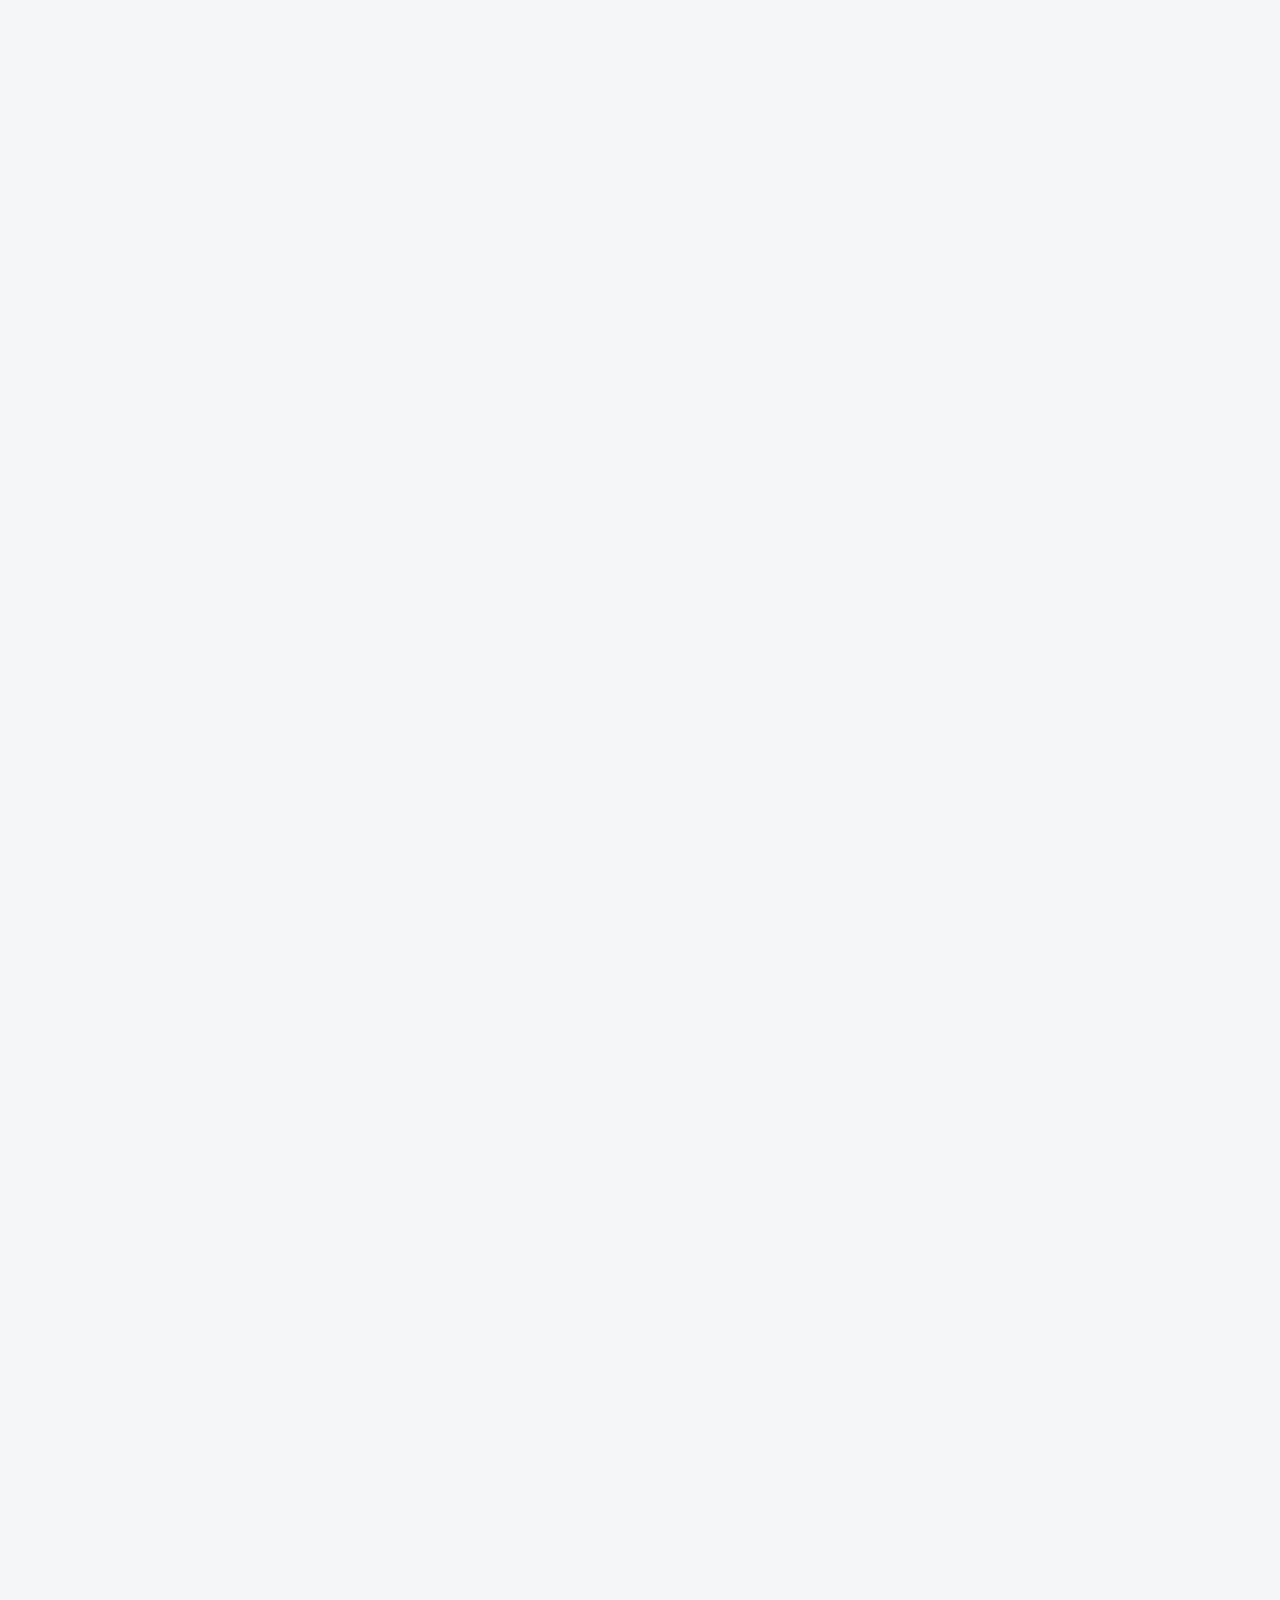
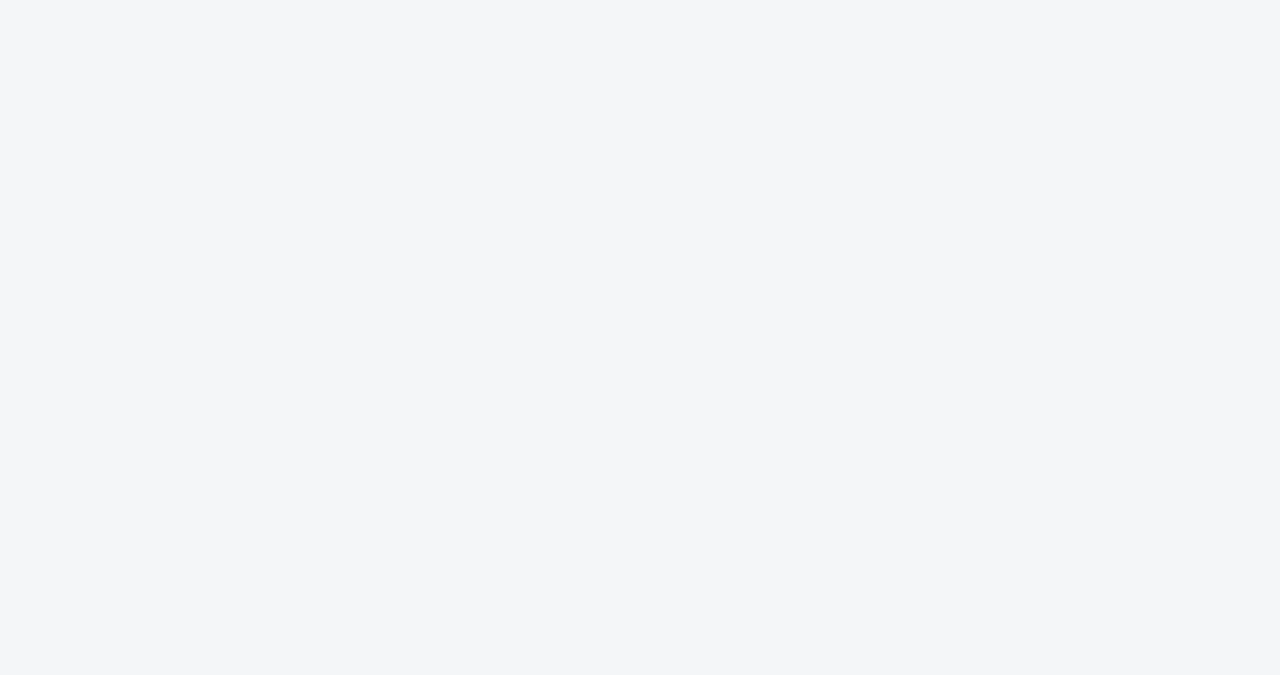
==== commit abc4029e: "no message" ====
--- a/index.html
+++ b/index.html
@@ -51,7 +51,7 @@
                 <div class="col-md-2 col-sm-12 col-xs-6">
                     <!-- logo -->
                     <div class="logo">
-                        <a href="index.html"><img src="images/logo.png" alt="Borrow - Loan Company Website Template"></a>
+                        <a href="index.html"><img src="images/logo1.png" alt=""></a>
                     </div>
                 </div>
                 <!-- logo -->
@@ -184,23 +184,23 @@
                     <div class="col-md-12 col-sm-12 col-xs-12">
                         <div class="bg-white pinside40 service-block outline mb30">
                             <div class="icon mb40"> <img src="images/loan.svg" alt="" class="icon-svg-2x"> </div>
-                            <h2><a href="#" class="title">Kredit Tanpa Agunan</a></h2>
+                            <h2><a href="detail.html" class="title">Kredit Tanpa Agunan</a></h2>
                             <p>Kredit Tanpa Agunan (KTA) adalah salah satu produk pinjaman yang memberikan fasilitas kredit tanpa membebankan calon nasabah untuk mempersiapkan suatu aset untuk dijadikan jaminan atas pinjaman tersebut.</p>
-                            <a href="#" class="btn-link">Baca selengkapnya</a> </div>
+                            <a href="detail.html" class="btn-link">Baca selengkapnya</a> </div>
                     </div>
                     <div class="col-md-12 col-sm-12 col-xs-12">
                         <div class="bg-white pinside40 service-block outline mb30">
                             <div class="icon mb40"> <img src="images/mortgage.svg" alt="" class="icon-svg-2x"></div>
-                            <h2><a href="#" class="title">Kredit Pemilikan Rumah</a></h2>
+                            <h2><a href="detail_kpr.html" class="title">Kredit Pemilikan Rumah</a></h2>
                             <p>Kredit Pemilikan Rumah (KPR) adalah produk pembiayaan atau pinjaman yang diberikan kepada pembeli rumah dengan skema pembiayaan sampai dengan persentase tertentu dari harga rumah atau properti.   </p>
-                            <a href="#" class="btn-link">Baca selengkapnya</a> </div>
+                            <a href="detail_kpr.html" class="btn-link">Baca selengkapnya</a> </div>
                     </div>
                     <div class="col-md-12 col-sm-12 col-xs-12">
                         <div class="bg-white pinside40 service-block outline mb30">
                             <div class="icon mb40"> <img src="images/piggy-bank.svg" alt="" class="icon-svg-2x"></div>
-                            <h2><a href="#" class="title">Kredit Multiguna</a></h2>
+                            <h2><a href="product.html" class="title">Kredit Multiguna</a></h2>
                             <p>Kredit Multiguna (KMG) adalah salah satu produk perbankan yang memberikan fasilitas pinjaman dimana peminjam (debitur) diharuskan untuk memberikan agunan atau jaminan.  </p>
-                            <a href="#" class="btn-link">Baca selengkapnya</a> </div>
+                            <a href="product.html" class="btn-link">Baca selengkapnya</a> </div>
                     </div>
                     <!--<div class="col-md-12 col-sm-12 col-xs-12">-->
                         <!--<div class="bg-white pinside40 service-block outline mb30">-->
@@ -212,9 +212,9 @@
                     <div class="col-md-12 col-sm-12 col-xs-12">
                         <div class="bg-white pinside40 service-block outline mb30">
                             <div class="icon mb40"> <img src="images/car.svg" alt="Borrow - Loan Company Website Template" class="icon-svg-2x"></div>
-                            <h2><a href="#" class="title">Kredit Mobil Baru</a></h2>
+                            <h2><a href="detail_car.html" class="title">Kredit Mobil Baru</a></h2>
                             <p>Kredit mobil adalah sebuah layanan yang ditawarkan oleh pihak bank atau lembaga pembiayaan kepada para nasabahnya yang ingin membeli mobil dengan cara yang cepat dan mudah.</p>
-                            <a href="#" class="btn-link">Baca selengkapnya</a> </div>
+                            <a href="detail_car.html" class="btn-link">Baca selengkapnya</a> </div>
                     </div>
                 </div>
             </div>
@@ -226,8 +226,8 @@
                 <div class="col-md-offset-2 col-md-8 col-xs-12">
                     <div class="mb100 text-center section-title">
                         <!-- section title start-->
-                        <h1>Fast & Easy Application Process.</h1>
-                        <p>Suspendisse aliquet varius nunc atcibus lacus sit amet coed portaeri sque mami luctus viveed congue lobortis faucibus.</p>
+                        <h1>Proses Aplikasi yang Cepat dan Mudah.</h1>
+                        <p>Dengan proses pengajuan aplikasi pinjaman yang lebih cepat dan mudah, Anda dapat memperoleh pinjaman dalam waktu singkat.</p>
                     </div>
                     <!-- /.section title start-->
                 </div>
@@ -532,7 +532,7 @@
                     <p>Copyright &copy; 2019.Company name All rights reserved. </p>
                 </div>
                 <div class="col-md-6 col-sm-6 text-right col-xs-6">
-                    <p>Terms of use | Privacy Policy</p>
+                    <!--<p>Terms of use | Privacy Policy</p>-->
                 </div>
             </div>
         </div>
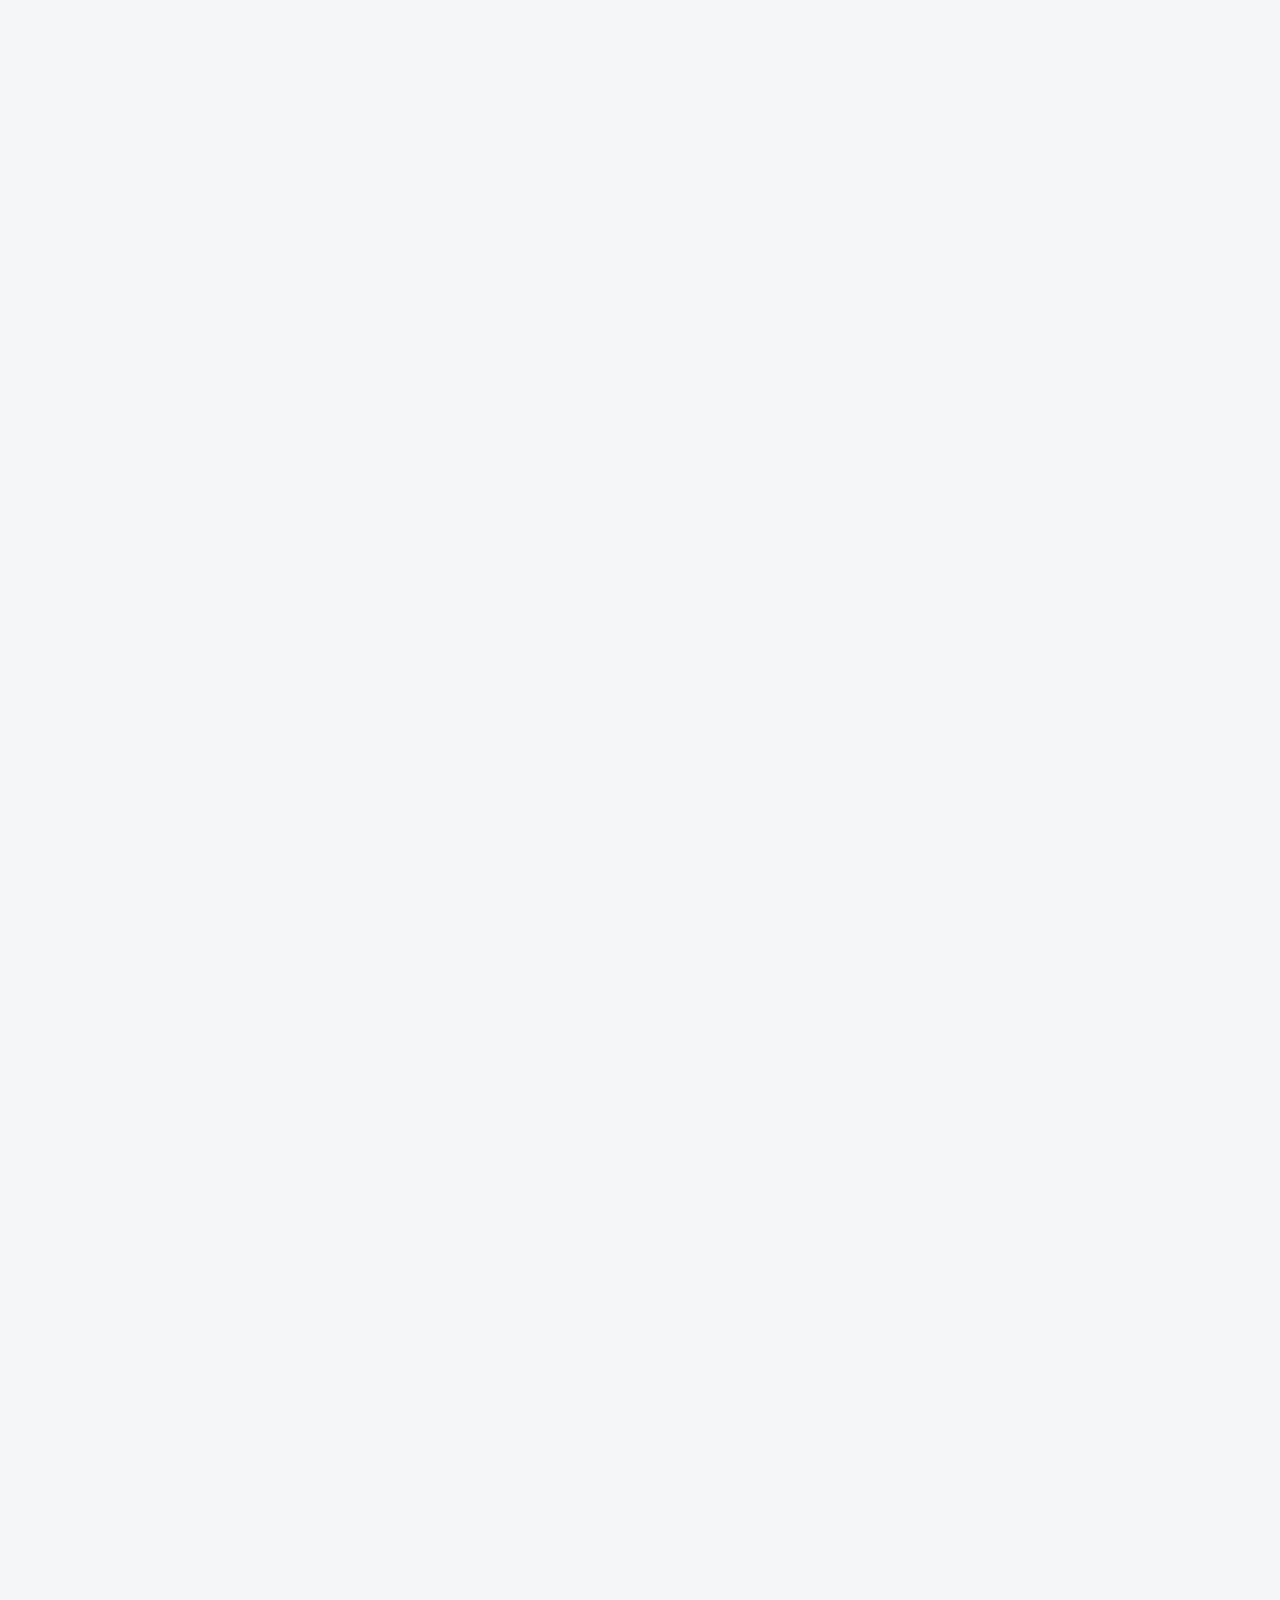
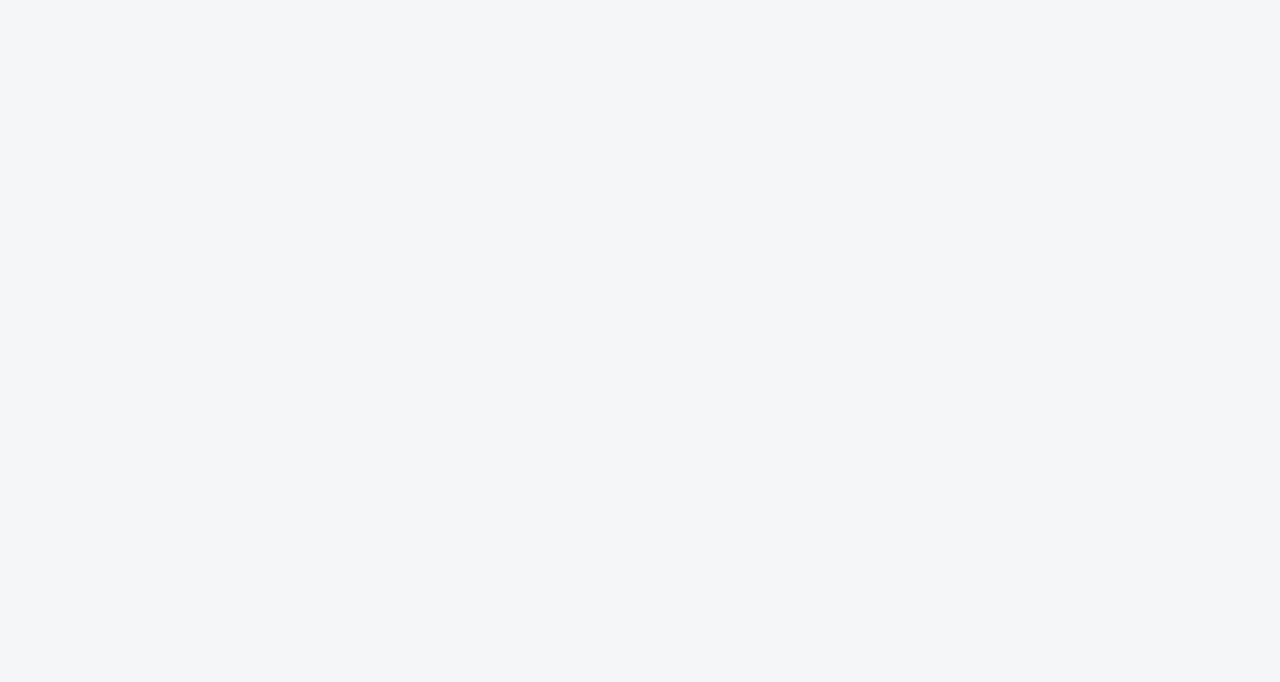
==== commit f5f0e1f3: "no message" ====
--- a/index.html
+++ b/index.html
@@ -79,8 +79,8 @@
                     <div class="col-lg-6 col-md-12 col-sm-12 col-xs-12">
                         <div class="slider-captions">
                             <!-- slider-captions -->
-                            <h1 class="slider-title">Pinjaman Pribadi Sesuai dengan Kebutuhan Anda </h1>
-                            <p class="slider-text hidden-xs">Pinjaman Pribadi Sesuai dengan Kebutuhan Anda
+                            <h1 class="slider-title">PINJAMAN YANG SESUAI DENGAN KEBUTUHAN ANDA </h1>
+                            <p class="slider-text hidden-xs">PINJAMAN YANG SESUAI DENGAN KEBUTUHAN ANDA
                                 <!--<br>-->
                                 <!--<strong class="text-highlight">(555) 123-4567</strong>-->
                             </p>
@@ -226,7 +226,7 @@
                 <div class="col-md-offset-2 col-md-8 col-xs-12">
                     <div class="mb100 text-center section-title">
                         <!-- section title start-->
-                        <h1>Proses Aplikasi yang Cepat dan Mudah.</h1>
+                        <h1>Proses Aplikasi yang Cepat dan Mudah</h1>
                         <p>Dengan proses pengajuan aplikasi pinjaman yang lebih cepat dan mudah, Anda dapat memperoleh pinjaman dalam waktu singkat.</p>
                     </div>
                     <!-- /.section title start-->
@@ -236,8 +236,8 @@
                 <div class="col-md-4 col-sm-4 col-xs-12">
                     <div class="bg-white pinside40 number-block outline mb60 bg-boxshadow">
                         <div class="circle"><span class="number">1</span></div>
-                        <h3 class="number-title">Pilih Produk KTA</h3>
-                        <p>Tentukan produk KTA sesuai kebutuhan Anda.</p>
+                        <h3 class="number-title">Pilih Produk Pinjaman</h3>
+                        <p>Tentukan produk pinjaman sesuai kebutuhan Anda.</p>
                     </div>
                 </div>
                 <div class="col-md-4 col-sm-4 col-xs-12">
